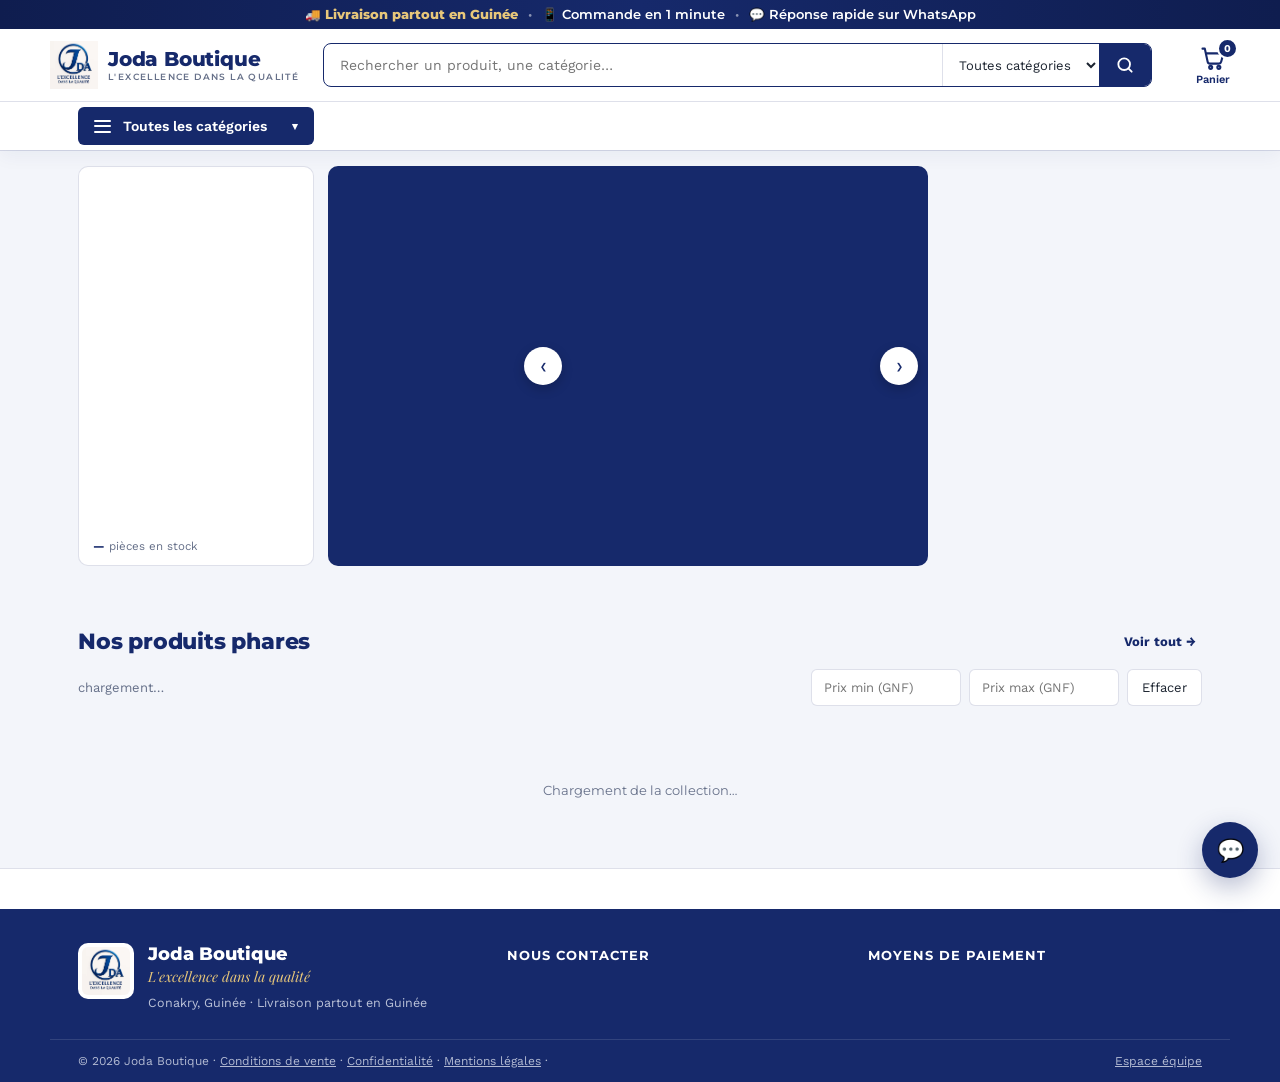
==== index.html @ 02869223 "Add Facebook/TikTok pixels, Google Analytics/Ads, YouTube and Facebook feed behind a consent banner " ====
<!DOCTYPE html>
<html lang="fr">
<head>
<meta charset="UTF-8">
<meta name="viewport" content="width=device-width, initial-scale=1.0">
<title>Joda Boutique — Bijoux &amp; accessoires à Conakry</title>
<meta name="description" content="Joda Boutique : Bijoux, sacs et accessoires tendance à Conakry, livrés partout en Guinée. Commande en ligne en 1 minute. Colliers, bracelets, boucles d'oreilles, bagues et sacs à commander en ligne.">
<link rel="canonical" href="https://jodaboutique.netlify.app/">

<meta name="google-site-verification" content="EB8HZ5kjyEHUkS-DfUyQeYCZaxkaBXfnv5hFCyeWspw" />

<meta property="og:type" content="website">
<meta property="og:site_name" content="Joda Boutique">
<meta property="og:title" content="Joda Boutique — Bijoux &amp; accessoires à Conakry">
<meta property="og:description" content="Bijoux, sacs et accessoires tendance à Conakry, livrés partout en Guinée. Commande en ligne en 1 minute.">
<meta property="og:url" content="https://jodaboutique.netlify.app/">
<meta property="og:image" content="https://jodaboutique.netlify.app/apercu.jpg">
<meta property="og:image:alt" content="Bijoux et sacs Joda Boutique">
<meta name="twitter:card" content="summary_large_image">
<meta name="twitter:title" content="Joda Boutique — Bijoux &amp; accessoires à Conakry">
<meta name="twitter:description" content="Bijoux, sacs et accessoires tendance à Conakry, livrés partout en Guinée. Commande en ligne en 1 minute.">
<meta name="twitter:image" content="https://jodaboutique.netlify.app/apercu.jpg">

<link rel="icon" type="image/webp" href="logo.webp">
<link rel="apple-touch-icon" href="logo.webp">

<link rel="preconnect" href="https://fonts.googleapis.com">
<link href="https://fonts.googleapis.com/css2?family=Montserrat:wght@500;600;700;800&family=Playfair+Display:ital,wght@0,500;0,600;0,700;1,500&family=Work+Sans:wght@400;500;600&display=swap" rel="stylesheet">
<link rel="stylesheet" href="style.css">
<script type="application/ld+json">
{
  "@context": "https://schema.org",
  "@type": "Store",
  "name": "Joda Boutique",
  "description": "Bijoux et accessoires de qualité à Conakry, Guinée.",
  "url": "https://jodaboutique.netlify.app/",
  "image": "https://jodaboutique.netlify.app/logo.webp",
  "address": {
    "@type": "PostalAddress",
    "addressLocality": "Conakry",
    "addressCountry": "GN"
  }
}
</script>
</head>
<body>

<header class="top">
  <div class="topbar store-only">
    <span><strong>🚚 Livraison partout en Guinée</strong></span><span class="tb-sep">•</span><span>📱 Commande en 1 minute</span><span class="tb-sep tb-hide-m">•</span><span class="tb-hide-m">💬 Réponse rapide sur WhatsApp</span>
  </div>
  <div class="wrap navrow">
    <div class="brand" data-view="store" role="button" tabindex="0">
      <img class="brand-logo" alt="Joda Boutique">
      <div class="brand-text">Joda Boutique<small>L'EXCELLENCE DANS LA QUALITÉ</small></div>
    </div>
    <form class="search-bar store-only" id="searchForm" role="search">
      <input id="searchName" type="search" placeholder="Rechercher un produit, une catégorie…" autocomplete="off">
      <select id="searchCat" aria-label="Catégorie">
        <option value="">Toutes catégories</option>
      </select>
      <button type="submit" class="search-go" aria-label="Rechercher">
        <svg viewBox="0 0 24 24" fill="none" stroke="currentColor" stroke-width="2.2"><circle cx="11" cy="11" r="7"/><path d="M20 20l-4-4" stroke-linecap="round"/></svg>
      </button>
    </form>
    <nav class="links">
      <div class="head-contacts store-only" id="headContacts"></div>
      <button class="head-item back-store" data-view="store" type="button">
        <svg class="hi-icon" viewBox="0 0 24 24" fill="none" stroke="currentColor" stroke-width="1.8"><path d="M3 10l2-6h14l2 6M4 10v10h16V10M3 10h18M9 20v-6h6v6" stroke-linejoin="round"/></svg>
        <span class="hi-text">Retour<small>à la boutique</small></span>
      </button>
      <button class="head-item navbtn team-link" data-view="admin" type="button">
        <svg class="hi-icon" viewBox="0 0 24 24" fill="none" stroke="currentColor" stroke-width="1.8"><circle cx="12" cy="8" r="4"/><path d="M4 21c0-4 3.6-7 8-7s8 3 8 7" stroke-linecap="round"/></svg>
        <span class="hi-text">Espace équipe<small>Connexion</small></span>
      </button>
      <button class="cart-btn" id="openCart" type="button" aria-label="Panier">
        <svg viewBox="0 0 24 24" fill="none" stroke="currentColor" stroke-width="1.8"><path d="M3 4h2l2.4 11.2a2 2 0 002 1.6h7.7a2 2 0 001.9-1.5L21 8H6.2" stroke-linecap="round" stroke-linejoin="round"/><circle cx="10" cy="20" r="1.3"/><circle cx="17" cy="20" r="1.3"/></svg>
        <span class="cart-label">Panier</span>
        <span class="cart-count" id="cartCount">0</span>
      </button>
    </nav>
  </div>
  <div class="catnav store-only">
    <div class="wrap catnav-row">
      <button class="allcats-btn" id="allCatsBtn" type="button" aria-expanded="false">
        <span class="burger"><i></i><i></i><i></i></span> Toutes les catégories <span class="chev">▾</span>
      </button>
      <div class="catnav-links" id="catNavLinks"></div>
      <div class="catnav-right">
        <div class="contact-bar" id="contactBar" style="display:none;"></div>
        <button type="button" class="subscribe-mini" id="subscribeMini" style="display:none;">🔔 S'abonner</button>
      </div>
    </div>
  </div>
</header>

<main id="storeView">
  <section class="home-top">
    <div class="wrap home-grid">
      <aside class="cat-sidebar" id="catSidebar">
        <div class="cat-side-list" id="catSideList"></div>
        <div class="cat-side-foot"><span id="heroStockCount">—</span> pièces en stock</div>
      </aside>

      <div class="hero-slider" id="carouselSection">
        <div class="carousel-track" id="carouselTrack"></div>
        <button class="car-arrow prev" id="carPrev" type="button" aria-label="Précédent">‹</button>
        <button class="car-arrow next" id="carNext" type="button" aria-label="Suivant">›</button>
        <div class="carousel-dots" id="carouselDots"></div>
      </div>

      <div class="side-promos" id="sidePromos"></div>
    </div>
  </section>

  <section class="cat-circles-section">
    <div class="wrap">
      <div class="cat-circles" id="catCircles"></div>
    </div>
  </section>

  <section class="cat-banners-section" id="catBannersSection" style="display:none;">
    <div class="wrap">
      <div class="cat-banners" id="catBanners"></div>
    </div>
  </section>

  <section class="products-section" id="productsSection">
    <div class="wrap">
      <div class="section-head">
        <h2 class="section-title">Nos produits phares</h2>
        <div class="cat-tabs" id="catTabs"></div>
        <button type="button" class="see-all" id="seeAll">Voir tout →</button>
      </div>
      <div class="products-toolbar">
        <div class="section-note" id="productCountNote">chargement…</div>
        <div class="price-filters">
          <input class="text-input" id="searchMin" type="number" min="0" placeholder="Prix min (GNF)">
          <input class="text-input" id="searchMax" type="number" min="0" placeholder="Prix max (GNF)">
          <button class="btn-ghost" id="clearSearch" type="button">Effacer</button>
        </div>
      </div>
      <div id="productGrid">
        <div class="loading">Chargement de la collection…</div>
      </div>
    </div>
  </section>

  <section class="social-section" id="socialSection" style="display:none;">
    <div class="wrap">
      <div class="section-head"><h2 class="section-title">Suivez-nous</h2></div>
      <div class="social-row">
        <div class="embed-box embed-video" id="ytEmbed"></div>
        <div class="embed-box embed-fb" id="fbEmbed"></div>
      </div>
    </div>
  </section>

  <section class="reviews-section" id="reviewsSection" style="display:none;">
    <div class="wrap">
      <div class="section-head"><h2 class="section-title">Elles nous font confiance</h2></div>
      <div class="reviews-row" id="reviewsRow"></div>
    </div>
  </section>

  <section class="trust-bar">
    <div class="wrap trust-row" id="trustRow"></div>
  </section>
</main>

<!-- ADMIN VIEW -->
<main id="adminView" class="admin-shell" style="display:none;">
  <div class="wrap">

    <!-- LOGIN GATE -->
    <div id="loginGate" class="login-shell">
      <img class="brand-logo" alt="Joda Boutique">
      <h2>Espace équipe</h2>
      <p class="sub">Connectez-vous avec votre email professionnel.</p>
      <div class="login-panel">
        <div style="display:flex; gap:8px; margin-bottom:16px;">
          <button class="btn-mini" id="modeLoginBtn" style="flex:1;">Se connecter</button>
          <button class="btn-mini" id="modeSignupBtn" style="flex:1;">Première connexion</button>
        </div>
        <label>Email</label>
        <input class="text-input" id="authEmail" type="email" placeholder="vous@exemple.com">
        <label>Mot de passe</label>
        <div class="pw-field">
          <input class="text-input" id="authPassword" type="password" placeholder="••••••••">
          <button type="button" class="pw-toggle" id="authPasswordToggle">Afficher</button>
        </div>
        <button type="button" class="forgot-link" id="forgotPasswordBtn">Mot de passe oublié ?</button>
        <div class="section-note" id="signupNote" style="display:none;margin-bottom:10px;">Utilisez l'email sur lequel vous avez été invitée par l'administratrice, et choisissez un mot de passe (8 caractères minimum).</div>
        <button class="btn-primary" style="width:100%;" id="authSubmitBtn">Se connecter</button>
        <div class="status-msg" id="loginMsg"></div>
      </div>
    </div>

    <!-- RESET PASSWORD (lien reçu par email) -->
    <div id="resetGate" class="login-shell" style="display:none;">
      <img class="brand-logo" alt="Joda Boutique">
      <h2>Nouveau mot de passe</h2>
      <p class="sub">Choisissez un nouveau mot de passe pour votre compte.</p>
      <div class="login-panel">
        <label>Nouveau mot de passe</label>
        <div class="pw-field">
          <input class="text-input" id="resetPassword" type="password" placeholder="8 caractères minimum">
          <button type="button" class="pw-toggle" id="resetPasswordToggle">Afficher</button>
        </div>
        <button class="btn-primary" style="width:100%;" id="resetPasswordBtn">Enregistrer le mot de passe</button>
        <div class="status-msg" id="resetPasswordMsg"></div>
      </div>
    </div>

    <!-- LOGGED IN AREA -->
    <div id="adminLoggedArea" style="display:none;">
      <div class="admin-head">
        <div>
          <div class="eyebrow">Espace équipe</div>
          <h2 class="section-title" style="margin:8px 0 0;">Gérer Joda Boutique</h2>
        </div>
        <div class="whoami">
          <span id="whoName"></span>
          <span class="role-badge" id="whoRole"></span>
          <button class="btn-mini" id="teamAlertsBtn" title="Recevoir une alerte sur cet appareil pour chaque nouvelle commande / annulation">🔔 Alertes commandes</button>
          <button class="btn-mini" id="logoutBtn">Se déconnecter</button>
        </div>
      </div>

      <div class="admin-tabs" id="adminTabs"></div>

      <div id="tab-overview" class="tab-content" style="display:none;">
        <div class="stat-grid" id="statGrid"></div>
        <div class="panel">
          <div style="display:flex;align-items:center;justify-content:space-between;">
            <h4 style="margin:0;">Journal d'activité</h4>
            <button class="btn-mini danger" id="clearActivityBtn">Vider le journal</button>
          </div>
          <table class="admin-table">
            <thead><tr><th>Date</th><th>Qui</th><th>Action</th></tr></thead>
            <tbody id="activityBody"></tbody>
          </table>
          <div class="activity-scroll" id="activityMoreWrap" style="display:none;">
            <table class="admin-table"><tbody id="activityMoreBody"></tbody></table>
          </div>
          <button class="btn-mini" id="activityToggle" style="display:none; margin-top:12px;"></button>
          <div class="status-msg" id="clearActivityMsg"></div>
        </div>
      </div>

      <div id="tab-produits" class="tab-content" style="display:none;">
        <div class="panel" style="margin-bottom:24px;">
          <h4 id="addProductTitle">Ajouter une pièce</h4>
          <div class="form-row" id="newProductRow">
            <input class="text-input" style="margin:0;" id="npName" placeholder="Nom (ex: Collier Aurore)">
            <input class="text-input" style="margin:0;" id="npCat" list="catOptions" placeholder="Catégorie (ex: Collier)">
            <datalist id="catOptions"></datalist>
            <input class="text-input" style="margin:0;" id="npPrice" placeholder="Prix (GNF)" type="number">
            <input class="text-input" style="margin:0;" id="npStock" placeholder="Stock" type="number">
            <button class="btn-mini" id="addProductBtn" style="height:38px;">Ajouter</button>
          </div>
          <label style="font-size:12px;color:var(--muted);display:block;margin-bottom:6px;">Photo de la pièce (facultatif)</label>
          <input class="text-input" style="margin:0;" id="npPhoto" type="file" accept="image/*">
          <div class="status-msg" id="addProductMsg"></div>
        </div>
        <div class="panel">
          <h4 id="catalogTitle">Catalogue</h4>
          <div class="table-scroll"><table class="admin-table">
            <thead><tr><th>Photo</th><th>Nom</th><th>Catégorie</th><th>Prix</th><th>Stock</th><th>Statut</th><th id="addedByHeadCell">Ajouté par</th><th></th></tr></thead>
            <tbody id="adminProductBody"></tbody>
          </table></div>
        </div>
      </div>

      <div id="tab-commandes" class="tab-content" style="display:none;">
        <div class="panel">
          <h4 id="ordersTitle">Commandes</h4>
          <div class="table-scroll"><table class="admin-table">
            <thead><tr><th>Date</th><th>Cliente</th><th>Articles</th><th>Total</th><th>Statut</th><th>Prise en charge</th><th></th></tr></thead>
            <tbody id="ordersBody"></tbody>
          </table></div>
          <div class="status-msg" id="ordersEmpty" style="display:none;">Aucune commande pour l'instant.</div>
        </div>
      </div>

      <div id="tab-equipe" class="tab-content" style="display:none;">
        <div class="panel" style="margin-bottom:24px;">
          <h4>Inviter une nouvelle assistante</h4>
          <p class="section-note" style="margin-bottom:16px;">Indiquez son email : elle pourra créer son propre compte (avec un mot de passe de son choix) depuis l'écran de connexion, onglet "Première connexion", en utilisant cet email exact.</p>
          <div class="form-row" style="grid-template-columns:1.4fr 1fr auto;">
            <input class="text-input" style="margin:0;" id="inviteEmail" type="email" placeholder="email@exemple.com">
            <input class="text-input" style="margin:0;" id="inviteName" placeholder="Nom affiché">
            <button class="btn-mini" id="sendInviteBtn" style="height:38px;">Inviter</button>
          </div>
          <div class="status-msg" id="inviteMsg"></div>
        </div>
        <div class="panel" style="margin-bottom:24px;">
          <h4>Invitations en attente</h4>
          <div id="invitesList"></div>
        </div>
        <div class="panel">
          <h4>L'équipe de Joda Boutique</h4>
          <p class="section-note" style="margin-bottom:16px;">Chaque membre a son propre compte sécurisé (email + mot de passe). Elle seule (et vous, en tant qu'administratrice) peut modifier ses pièces et voir ses commandes en cours.</p>
          <div id="teamList"></div>
          <div class="status-msg" id="teamMsg"></div>
        </div>
      </div>

      <div id="tab-stats" class="tab-content" style="display:none;">
        <div class="stat-grid" id="statsTopGrid"></div>
        <div class="panel">
          <div style="display:flex;align-items:center;justify-content:space-between;flex-wrap:wrap;gap:10px;">
            <h4 style="margin:0;">Semaine (lundi → dimanche)</h4>
            <div style="display:flex;gap:8px;align-items:center;">
              <button class="btn-mini" id="weekPrevBtn">‹ Précédente</button>
              <span class="section-note" id="weekRangeLabel" style="min-width:160px;text-align:center;"></span>
              <button class="btn-mini" id="weekNextBtn">Suivante ›</button>
            </div>
          </div>
          <div class="stat-grid" id="weekStatGrid" style="margin-top:16px;"></div>
          <p class="section-note" style="margin:16px 0 8px;">Articles vendus cette semaine-là :</p>
          <div id="weekTopProducts"></div>
        </div>
        <div class="panel">
          <h4>Ventes par semaine (8 dernières semaines)</h4>
          <p class="section-note" style="margin-bottom:12px;">Pour repérer d'un coup d'œil la semaine avec le plus de ventes.</p>
          <div id="weekSalesChart"></div>
        </div>
        <div class="panel">
          <h4>Historique par semaine (8 dernières semaines)</h4>
          <div class="table-scroll"><table class="admin-table">
            <thead><tr><th>Semaine</th><th>Commandes traitées</th><th>Articles vendus</th><th>Ventes</th><th>Dépenses</th><th>Commissions</th><th>Net après commissions</th></tr></thead>
            <tbody id="weekHistoryBody"></tbody>
          </table></div>
        </div>
        <div class="panel">
          <h4>Ventes des 7 derniers jours</h4>
          <div id="weeklySales"></div>
        </div>
        <div class="panel">
          <h4>Meilleures ventes (depuis le début)</h4>
          <div id="topSellers"></div>
        </div>
        <div class="panel">
          <h4>Ventes par lieu de livraison</h4>
          <p class="section-note" style="margin-bottom:12px;">Chiffre d'affaires selon l'adresse/quartier indiqué par les clientes à la commande.</p>
          <div id="salesByLocation"></div>
        </div>
        <div class="panel">
          <h4>Ce que le public aime ❤</h4>
          <p class="section-note" style="margin-bottom:12px;">Nombre de "j'aime" cliqués par les visiteurs sur chaque pièce.</p>
          <div id="likesRanking"></div>
        </div>
        <div class="panel">
          <h4>Stock restant</h4>
          <div class="table-scroll"><table class="admin-table">
            <thead><tr><th>Pièce</th><th>Stock</th><th>État</th></tr></thead>
            <tbody id="stockBody"></tbody>
          </table></div>
        </div>
        <div class="panel">
          <h4>Fréquentation de la page</h4>
          <p class="section-note" style="margin-bottom:12px;">Visites = ouvertures de la page. Clics = actions des visiteurs (j'aime, ajouts au panier).</p>
          <div id="trafficBars"></div>
        </div>
        <div class="panel">
          <h4>Rapport hebdomadaire</h4>
          <p class="section-note" style="margin-bottom:12px;">Génère une analyse des 7 derniers jours : ventes, tendances et recommandations rapides.</p>
          <button class="btn-primary" id="genWeeklyReportBtn">Générer le rapport de la semaine</button>
          <div class="report-box" id="weeklyReportBox" style="display:none;"></div>
        </div>
      </div>

      <div id="tab-finances" class="tab-content" style="display:none;">
        <div class="panel cumul-panel">
          <h4>Cumul depuis la création du site</h4>
          <p class="section-note" id="cumulSince" style="margin-bottom:12px;"></p>
          <div class="stat-grid" id="cumulGrid"></div>
          <h4 style="margin-top:8px;">Évolution mois par mois</h4>
          <div class="table-scroll"><table class="admin-table">
            <thead><tr><th>Mois</th><th>Ventes</th><th>Dépenses</th><th>Commissions</th><th>Net du mois</th><th>Net cumulé</th></tr></thead>
            <tbody id="cumulMonthsBody"></tbody>
          </table></div>
          <h4 style="margin-top:22px;">Cumul par assistante</h4>
          <div class="table-scroll"><table class="admin-table">
            <thead><tr><th>Assistante</th><th>Commandes traitées</th><th>Ventes traitées</th><th>Commissions cumulées</th><th>Net pour la boutique</th></tr></thead>
            <tbody id="cumulAssistantsBody"></tbody>
          </table></div>
        </div>
        <div class="panel">
          <h4>Ajouter une dépense ou un achat</h4>
          <div class="fin-form">
            <input class="text-input" style="margin:0;" id="expLabel" placeholder="Description (ex: Achat de perles, Transport)">
            <input class="text-input" style="margin:0;" id="expAmount" placeholder="Montant (GNF)" type="number">
            <select class="text-input" style="margin:0;" id="expType">
              <option value="achat">Achat de marchandise</option>
              <option value="dépense">Autre dépense</option>
            </select>
            <button class="btn-mini" id="addExpenseBtn" style="height:38px;">Ajouter</button>
          </div>
          <div class="status-msg" id="expMsg"></div>
        </div>
        <div class="panel">
          <h4>Ajouter une vente hors site</h4>
          <p class="section-note" style="margin-bottom:12px;">Enregistrez ici les ventes faites en dehors du site (en main propre, réseaux sociaux…) pour qu'elles soient comptées dans le chiffre d'affaires et les statistiques.</p>
          <div class="fin-form">
            <input class="text-input" style="margin:0;" id="offSaleLabel" placeholder="Description (ex: Collier vendu à Mariam)">
            <input class="text-input" style="margin:0;" id="offSaleAmount" placeholder="Montant vendu (GNF)" type="number">
            <button class="btn-mini" id="addOffSaleBtn" style="height:38px;">Ajouter</button>
          </div>
          <div class="status-msg" id="offSaleMsg"></div>
          <div class="table-scroll" style="margin-top:16px;"><table class="admin-table">
            <thead><tr><th>Date</th><th>Description</th><th>Montant</th><th></th></tr></thead>
            <tbody id="offSalesBody"></tbody>
          </table></div>
          <div class="status-msg" id="offSalesEmpty" style="display:none;">Aucune vente hors site ce mois-ci.</div>
        </div>
        <div class="panel">
          <h4>Bilan du mois en cours</h4>
          <div class="stat-grid" id="finGrid"></div>
          <div class="table-scroll"><table class="admin-table">
            <thead><tr><th>Date</th><th>Description</th><th>Type</th><th>Montant</th><th></th></tr></thead>
            <tbody id="expensesBody"></tbody>
          </table></div>
          <div class="status-msg" id="expEmpty" style="display:none;">Aucune dépense enregistrée ce mois-ci.</div>
        </div>
        <div class="panel">
          <h4>Commissions des assistantes (mois en cours)</h4>
          <p class="section-note" style="margin-bottom:12px;">10% des ventes traitées par chaque assistante.</p>
          <div class="table-scroll"><table class="admin-table">
            <thead><tr><th>Assistante</th><th>Commandes traitées</th><th>Ventes traitées</th><th>Commission à verser</th><th>Net après commission</th></tr></thead>
            <tbody id="commissionsBody"></tbody>
          </table></div>
        </div>
        <div class="panel">
          <h4>Rapport mensuel — analyse globale</h4>
          <p class="section-note" style="margin-bottom:12px;">Génère une analyse complète du mois : chiffre d'affaires, dépenses, bénéfice, ce qui a marché ou non, et des projections.</p>
          <button class="btn-primary" id="genReportBtn">Générer le rapport du mois</button>
          <div class="report-box" id="reportBox" style="display:none;"></div>
        </div>
      </div>

      <div id="tab-mystats" class="tab-content" style="display:none;">
        <div class="stat-grid" id="myStatsGrid"></div>
        <div class="panel">
          <div style="display:flex;align-items:center;justify-content:space-between;flex-wrap:wrap;gap:10px;">
            <h4 style="margin:0;">Ma semaine (lundi → dimanche)</h4>
            <div style="display:flex;gap:8px;align-items:center;">
              <button class="btn-mini" id="myWeekPrevBtn">‹ Précédente</button>
              <span class="section-note" id="myWeekRangeLabel" style="min-width:160px;text-align:center;"></span>
              <button class="btn-mini" id="myWeekNextBtn">Suivante ›</button>
            </div>
          </div>
          <div class="stat-grid" id="myWeekStatGrid" style="margin-top:16px;"></div>
          <p class="section-note" style="margin:16px 0 8px;">Articles vendus cette semaine-là :</p>
          <div id="myWeekTopProducts"></div>
        </div>
        <div class="panel">
          <h4>Mes ventes par semaine (8 dernières semaines)</h4>
          <p class="section-note" style="margin-bottom:12px;">Pour repérer d'un coup d'œil ta semaine la plus vendeuse.</p>
          <div id="myWeekSalesChart"></div>
        </div>
        <div class="panel">
          <h4>Mon historique par semaine (8 dernières semaines)</h4>
          <div class="table-scroll"><table class="admin-table">
            <thead><tr><th>Semaine</th><th>Commandes traitées</th><th>Ventes traitées</th><th>Ma commission</th><th>Net boutique après ma commission</th></tr></thead>
            <tbody id="myWeekHistoryBody"></tbody>
          </table></div>
        </div>
        <div class="panel">
          <h4>Mes ventes des 7 derniers jours</h4>
          <p class="section-note" style="margin-bottom:12px;">Les commandes que vous avez prises en charge. La commission de 10% est calculée sur les commandes marquées "traitée".</p>
          <div id="myWeeklySales"></div>
        </div>
        <div class="panel">
          <h4>Mes commandes du mois</h4>
          <div class="table-scroll"><table class="admin-table">
            <thead><tr><th>Date</th><th>Cliente</th><th>Total</th><th>Statut</th><th>Ma commission</th></tr></thead>
            <tbody id="myOrdersBody"></tbody>
          </table></div>
          <div class="status-msg" id="myOrdersEmpty" style="display:none;">Aucune commande prise en charge ce mois-ci.</div>
        </div>
        <div class="panel">
          <h4>Mon rapport mensuel</h4>
          <p class="section-note" style="margin-bottom:12px;">Résumé de votre activité du mois : ventes, commission, et conseils.</p>
          <button class="btn-primary" id="genMyReportBtn">Générer mon rapport du mois</button>
          <div class="report-box" id="myReportBox" style="display:none;"></div>
        </div>
      </div>

      <div id="tab-reglages" class="tab-content" style="display:none;">
        <div class="panel" style="max-width:520px;">
          <h4>Coordonnées de la boutique</h4>
          <label style="font-size:12px;color:var(--muted);display:block;margin-bottom:6px;">Numéro WhatsApp</label>
          <p class="section-note" style="margin-bottom:12px;">Format international sans le "+" ni espaces. Exemple pour la Guinée : 224620000000. Ce numéro reçoit les confirmations de commande et s'affiche sur la boutique.</p>
          <input class="text-input" id="setWhatsapp" placeholder="224614307557">
          <label style="font-size:12px;color:var(--muted);display:block;margin-bottom:6px;">Numéro d'appel direct (facultatif)</label>
          <p class="section-note" style="margin-bottom:12px;">Même format que ci-dessus. S'affiche à côté du bouton WhatsApp sous forme d'icône d'appel.</p>
          <input class="text-input" id="setPhone" placeholder="224620000000">
          <label style="font-size:12px;color:var(--muted);display:block;margin-bottom:6px;">Lien de la page Facebook (facultatif)</label>
          <p class="section-note" style="margin-bottom:12px;">Adresse complète, ex: https://facebook.com/jodaboutique — le menu "Nous contacter" ouvrira directement Messenger sur cette page (reçu dans votre Meta Business Suite).</p>
          <input class="text-input" id="setFacebook" placeholder="https://facebook.com/jodaboutique">
          <label style="font-size:12px;color:var(--muted);display:block;margin-bottom:6px;">Numéro Orange Money (facultatif)</label>
          <p class="section-note" style="margin-bottom:12px;">Affiché à la cliente juste après la validation de sa commande, pour qu'elle puisse effectuer le dépôt.</p>
          <input class="text-input" id="setOrangeMoney" placeholder="620000000">
          <label class="checkbox-row" style="margin-bottom:6px;"><input type="checkbox" id="setOnlinePayment"> Proposer le paiement en ligne Orange Money (débit validé sur le téléphone)</label>
          <p class="section-note" style="margin-bottom:12px;">À activer seulement quand les clés de votre compte marchand Orange sont configurées sur Netlify : sinon la cliente verra une erreur.</p>
          <button class="btn-mini" id="saveContactBtn">Enregistrer</button>
          <div class="status-msg" id="contactMsg"></div>
        </div>
        <div class="panel" style="max-width:520px;">
          <h4>Mesure & publicité</h4>
          <p class="section-note" style="margin-bottom:12px;">Laissez vide ce que vous n'utilisez pas. Dès qu'un champ est rempli, un bandeau cookies demande l'accord des visiteuses : rien n'est chargé sans leur accord.</p>
          <label class="set-label">Pixel Facebook (Meta) — identifiant</label>
          <input class="text-input" id="setFbPixel" placeholder="ex : 123456789012345" inputmode="numeric">
          <label class="set-label">Pixel TikTok — identifiant</label>
          <input class="text-input" id="setTiktokPixel" placeholder="ex : C4ABCDEF123456789">
          <label class="set-label">Google Analytics — identifiant de mesure</label>
          <input class="text-input" id="setGaId" placeholder="ex : G-ABC123XYZ">
          <label class="set-label">Google Ads — identifiant et libellé de conversion « achat »</label>
          <input class="text-input" id="setGadsId" placeholder="ex : AW-123456789">
          <input class="text-input" id="setGadsLabel" placeholder="ex : AbCdEfGhIjK (libellé de conversion)">
          <label class="set-label">Vidéo YouTube à afficher sur la boutique (lien)</label>
          <input class="text-input" id="setYoutube" placeholder="ex : https://www.youtube.com/watch?v=...">
          <label class="checkbox-row" style="margin-bottom:12px;"><input type="checkbox" id="setFbFeed"> Afficher le fil de notre page Facebook (lien renseigné dans Coordonnées)</label>
          <button class="btn-mini" id="saveTrackingBtn">Enregistrer</button>
          <div class="status-msg" id="trackingMsg"></div>
        </div>
        <div class="panel" style="max-width:520px;">
          <h4>Avis de clientes</h4>
          <p class="section-note" style="margin-bottom:12px;">Affichés sur la boutique dans « Elles nous font confiance ». Ajoutez uniquement de vrais avis, <strong>avec l'accord de la cliente</strong> (photo portant vos bijoux ou capture d'un message WhatsApp).</p>
          <input class="text-input" id="revName" placeholder="Prénom de la cliente (ex : Mariama, Kaloum)">
          <textarea class="text-input" id="revMessage" rows="3" placeholder="Son message"></textarea>
          <select class="text-input" id="revRating">
            <option value="5">★★★★★ (5)</option><option value="4">★★★★ (4)</option><option value="3">★★★ (3)</option>
          </select>
          <label style="font-size:12px;color:var(--muted);display:block;margin-bottom:6px;">Photo ou capture (facultatif)</label>
          <input class="text-input" id="revPhoto" type="file" accept="image/*">
          <button class="btn-mini" id="addReviewBtn">Ajouter l'avis</button>
          <div class="status-msg" id="reviewMsg"></div>
          <div id="reviewsAdminList" style="margin-top:12px;"></div>
        </div>
        <div class="panel" style="max-width:520px;">
          <h4>Photo de partage du site</h4>
          <p class="section-note" style="margin-bottom:12px;">Image qui s'affiche quand quelqu'un partage le lien de la boutique sur WhatsApp ou Facebook. Sans photo choisie, celle d'une de vos pièces est utilisée automatiquement.</p>
          <div class="share-preview" id="sharePreview"></div>
          <input class="text-input" id="sharePhoto" type="file" accept="image/*">
          <button class="btn-mini" id="saveShareBtn">Enregistrer la photo</button>
          <button class="btn-mini" id="resetShareBtn">Revenir à l'automatique</button>
          <div class="status-msg" id="shareMsg"></div>
        </div>
        <div class="panel" style="max-width:520px;">
          <h4>Catégories du catalogue</h4>
          <p class="section-note" style="margin-bottom:12px;">Créez les catégories qui regrouperont vos produits sur la boutique (ex: Colliers, Bracelets, Sacs). Sur la page d'accueil, la collection est présentée par catégorie : les clients cliquent sur une catégorie pour voir les pièces qu'elle contient.</p>
          <div class="form-row" style="grid-template-columns:1fr auto;">
            <input class="text-input" style="margin:0;" id="newCategoryInput" placeholder="Nom de la catégorie">
            <button class="btn-mini" id="addCategoryBtn" style="height:38px;">Ajouter</button>
          </div>
          <div id="categoriesList" style="margin-top:14px;"></div>
          <div class="status-msg" id="categoryMsg"></div>
        </div>
        <div class="panel" style="max-width:520px;">
          <h4>Notifications aux clientes</h4>
          <p class="section-note" style="margin-bottom:12px;">Envoyez une notification à toutes les clientes abonnées (promotions, nouveautés, informations). Elle s'affiche directement sur leur téléphone ou ordinateur.</p>
          <div class="section-note" id="subscriberCount" style="margin-bottom:12px;">—</div>
          <input class="text-input" id="notifTitle" placeholder="Titre (ex: Nouvelle collection !)">
          <textarea class="text-input" id="notifBody" rows="3" placeholder="Message (ex: -20% sur tous les colliers jusqu'à dimanche)"></textarea>
          <button class="btn-mini" id="sendNotifBtn">Envoyer à toutes les abonnées</button>
          <div class="status-msg" id="notifMsg"></div>
          <div id="announcementsList" style="margin-top:16px;"></div>
        </div>
        <div class="panel" style="max-width:520px;">
          <h4>Promotion</h4>
          <p class="section-note" style="margin-bottom:12px;">Applique une réduction sur tous les prix affichés et facturés sur la boutique. Le prix de base de chaque pièce, lui, ne change pas dans le catalogue.</p>
          <label class="checkbox-row">
            <input type="checkbox" id="setPromoActive"> Activer une promotion
          </label>
          <label style="font-size:12px;color:var(--muted);display:block;margin:12px 0 6px;">Pourcentage de réduction</label>
          <input class="text-input" id="setPromoPercent" type="number" min="1" max="90" placeholder="ex: 20">
          <label style="font-size:12px;color:var(--muted);display:block;margin:12px 0 6px;">Fin de la promotion (facultatif)</label>
          <p class="section-note" style="margin-bottom:12px;">Si une date est définie, un compteur s'affiche en permanence sur la boutique jusqu'à cette date, puis la promotion s'arrête automatiquement. Laissez vide pour une promotion sans date de fin.</p>
          <input class="text-input" id="setPromoEndsAt" type="datetime-local">
          <button class="btn-mini" id="savePromoBtn">Enregistrer</button>
          <div class="status-msg" id="promoMsg"></div>
        </div>
        <div class="panel" style="max-width:520px;">
          <h4>Livraison</h4>
          <p class="section-note" style="margin-bottom:12px;">Active une liste de zones de livraison avec leur prix, que la cliente pourra choisir au moment de commander. Ça dépend de chaque cliente : si elle ne choisit aucune zone, aucun frais n'est ajouté. Ces frais ne sont jamais comptés dans vos statistiques/finances — ils sont juste indicatifs pour la cliente.</p>
          <label class="checkbox-row">
            <input type="checkbox" id="setDeliveryEnabled"> Proposer des zones de livraison à la commande
          </label>
          <label style="font-size:12px;color:var(--muted);display:block;margin:12px 0 6px;">Zones et prix (une par ligne)</label>
          <p class="section-note" style="margin-bottom:12px;">Format : Nom de la zone : Prix en GNF. Le prix est facultatif — une ligne sans prix s'affiche juste à titre indicatif ("à convenir"). Exemple :<br>Kaloum : 20000<br>Ratoma : 30000<br>Dixinn</p>
          <textarea class="text-input" id="setDeliveryZones" rows="5" placeholder="Kaloum : 20000&#10;Ratoma : 30000&#10;Dixinn"></textarea>
          <button class="btn-mini" id="saveDeliveryBtn">Enregistrer</button>
          <div class="status-msg" id="deliveryMsg"></div>
        </div>
        <div class="panel" style="max-width:520px;">
          <h4>Stockage des photos</h4>
          <p class="section-note" style="margin-bottom:12px;">Convertit les anciennes photos de produits (stockées directement dans la base) vers un stockage de fichiers plus rapide. Les nouvelles photos ajoutées depuis l'admin utilisent déjà ce stockage automatiquement. Cette opération est sans risque et peut être relancée si besoin.</p>
          <button class="btn-mini" id="migrateImagesBtn">Convertir les anciennes photos</button>
          <div class="status-msg" id="migrateImagesMsg"></div>
        </div>
        <div class="panel" style="max-width:520px;">
          <h4>Réinitialiser l'historique des ventes</h4>
          <p class="section-note" style="margin-bottom:12px;">Efface toutes les commandes passées (par exemple en fin d'année ou pour repartir à zéro), mais conserve un résumé statistique cumulé : nombre total de ventes, chiffre d'affaires total, et total vendu par article. Les produits, l'équipe et les dépenses ne sont pas touchés.</p>
          <div id="archiveSummary" class="report-box" style="display:block;margin-bottom:14px;"></div>
          <button class="btn-mini danger" id="resetSalesBtn">Réinitialiser les ventes maintenant</button>
          <div class="status-msg" id="resetMsg"></div>
        </div>
        <div class="panel" style="max-width:520px;">
          <h4>Mon mot de passe</h4>
          <p class="section-note" style="margin-bottom:12px;">Changez votre mot de passe administratrice (8 caractères minimum).</p>
          <div class="pw-field">
            <input class="text-input" id="adminNewPassword" type="password" placeholder="Nouveau mot de passe">
            <button type="button" class="pw-toggle" id="adminNewPasswordToggle">Afficher</button>
          </div>
          <button class="btn-mini" id="adminChangePasswordBtn">Changer le mot de passe</button>
          <div class="status-msg" id="adminPasswordMsg"></div>
        </div>
      </div>

      <div id="tab-monprofil" class="tab-content" style="display:none;">
        <div class="panel" style="max-width:420px;">
          <h4>Mon profil</h4>
          <label style="font-size:12px;color:var(--muted);display:block;margin-bottom:6px;">Nom affiché</label>
          <input class="text-input" id="myName">
          <label style="font-size:12px;color:var(--muted);display:block;margin-bottom:6px;">Nouveau mot de passe (laisser vide pour ne pas changer)</label>
          <div class="pw-field">
            <input class="text-input" id="myPassword" type="password" placeholder="8 caractères minimum">
            <button type="button" class="pw-toggle" id="myPasswordToggle">Afficher</button>
          </div>
          <button class="btn-mini" id="saveMyProfileBtn">Enregistrer</button>
          <div class="status-msg" id="myProfileMsg"></div>
        </div>
      </div>

    </div>
  </div>
</main>

<footer class="site-footer">
  <div class="wrap footer-grid store-only">
    <div class="f-col f-brand">
      <img class="brand-logo" alt="Joda Boutique">
      <div>
        <div class="f-name">Joda Boutique</div>
        <div class="f-tag">L'excellence dans la qualité</div>
        <div class="f-sub">Conakry, Guinée · Livraison partout en Guinée</div>
      </div>
    </div>
    <div class="f-col">
      <h4>Nous contacter</h4>
      <div class="f-links" id="footContacts"></div>
    </div>
    <div class="f-col">
      <h4>Moyens de paiement</h4>
      <div class="f-pay" id="footPayments"></div>
    </div>
  </div>
  <div class="footer-copy"><span>© 2026 Joda Boutique · <a href="informations.html#cgv">Conditions de vente</a> · <a href="informations.html#confidentialite">Confidentialité</a> · <a href="informations.html#mentions">Mentions légales</a> · <button type="button" class="footer-link-btn" id="manageCookies" style="display:none;">Gérer les cookies</button></span><button type="button" class="footer-team" data-view="admin">Espace équipe</button></div>
</footer>

<!-- IMAGE LIGHTBOX -->
<div class="img-lightbox" id="imgLightbox" style="display:none;">
  <button class="lightbox-close" id="lightboxClose" aria-label="Fermer">×</button>
  <img id="lightboxImg" src="" alt="">
</div>

<!-- CART DRAWER -->
<div class="overlay" id="overlay"></div>
<div class="drawer" id="drawer">
  <div class="drawer-head">
    <h3>Votre panier</h3>
    <button class="drawer-close" id="closeCart">×</button>
  </div>
  <div class="drawer-items" id="drawerItems"></div>
  <div class="drawer-foot">
    <div id="checkoutForm" style="display:none;">
      <input class="text-input" id="custName" placeholder="Votre nom">
      <input class="text-input" id="custPhone" placeholder="Téléphone *" inputmode="numeric" required>
      <input class="text-input" id="custAddress" placeholder="Quartier / adresse de livraison *" required>
      <select class="text-input" id="custDeliveryZone" style="display:none;">
        <option value="">Zone de livraison</option>
      </select>
      <div class="pay-block">
        <div class="pay-title">Mode de paiement</div>
        <div class="pay-options">
          <button type="button" class="pay-opt" data-pay="orange_money" id="payOptOm" style="display:none;">
            <span class="om-logo">Orange<br>Money</span><span>Transfert Orange Money</span>
          </button>
          <button type="button" class="pay-opt" data-pay="en_ligne" id="payOptOnline" style="display:none;">
            <span class="om-logo">Orange<br>Money</span><span>Payer en ligne</span>
          </button>
          <button type="button" class="pay-opt active" data-pay="livraison">
            <span class="cash-logo"><svg viewBox="0 0 24 24" fill="none" stroke="currentColor" stroke-width="1.8"><rect x="2.5" y="6" width="19" height="12" rx="2"/><circle cx="12" cy="12" r="2.6"/><path d="M6 9.5v5M18 9.5v5" stroke-linecap="round"/></svg></span><span>À la livraison</span>
          </button>
        </div>
        <div id="omPanel" style="display:none;">
          <div class="pay-info">
            Envoyez le <strong>total à payer</strong> au numéro Orange Money de la boutique :
            <div class="om-merchant"><span id="omMerchantNumber"></span><button type="button" class="btn-mini" id="copyOmMerchant">Copier</button></div>
            Composez <strong>#144#</strong> (menu Orange Money), faites le transfert, puis notez la référence reçue par SMS.
          </div>
          <input class="text-input" id="omPayerPhone" placeholder="Votre numéro Orange Money *" inputmode="numeric">
          <input class="text-input" id="omPayRef" placeholder="Référence de la transaction (reçue par SMS)">
          <div class="pay-note">L'équipe vérifie votre paiement puis confirme votre commande.</div>
        </div>
        <div id="onlinePanel" class="pay-info" style="display:none;">
          Après « Commander », vous êtes redirigée vers la <strong>page sécurisée Orange Money</strong>.
          Validez le paiement sur votre téléphone : votre commande est confirmée automatiquement.
        </div>
        <div id="cashPanel" class="pay-info">Paiement en espèces à la réception, <strong>selon disponibilité</strong> : l'équipe vous le confirme après votre commande.</div>
      </div>
      <label class="checkbox-row" style="margin-bottom:10px;">
        <input type="checkbox" id="notifyOptIn" checked> Me prévenir du suivi de ma commande et des promotions
      </label>
    </div>
    <div class="total-row" id="deliveryFeeRow" style="display:none;"><span>Livraison</span><span id="deliveryFeeAmount"></span></div>
    <div class="total-row"><span>Total</span><span id="cartTotal" style="color:var(--navy);">0 GNF</span></div>
    <button class="btn-primary" style="width:100%;" id="checkoutBtn">Commander</button>
    <p class="checkout-legal">En commandant, vous acceptez nos <a href="informations.html#cgv" target="_blank">conditions de vente</a> et notre <a href="informations.html#confidentialite" target="_blank">politique de confidentialité</a>.</p>
    <div class="status-msg" id="checkoutMsg"></div>
  </div>
</div>

<!-- BANDEAU COOKIES (seulement si un outil de mesure / publicité / vidéo est configuré) -->
<div class="consent-banner" id="consentBanner" style="display:none;" role="dialog" aria-label="Cookies">
  <div class="consent-title">🍪 Vos cookies, votre choix</div>
  <p class="consent-text">Nous utilisons des cookies pour mesurer nos visites et nos publicités, et pour afficher nos vidéos et notre page Facebook. Rien n'est activé sans votre accord. <a href="informations.html#confidentialite" target="_blank">En savoir plus</a></p>
  <div class="consent-details">
    <label class="consent-row"><input type="checkbox" checked disabled> <span><strong>Nécessaires</strong> — panier et connexion (toujours actifs)</span></label>
    <label class="consent-row" id="consentStatsRow"><input type="checkbox" id="consentStats"> <span><strong>Statistiques</strong> — Google Analytics</span></label>
    <label class="consent-row" id="consentAdsRow"><input type="checkbox" id="consentAds"> <span><strong>Publicité</strong> — pixels Facebook / TikTok, Google Ads</span></label>
    <label class="consent-row" id="consentMediaRow"><input type="checkbox" id="consentMedia"> <span><strong>Vidéos et réseaux sociaux</strong> — YouTube, Facebook</span></label>
  </div>
  <div class="consent-actions">
    <button type="button" class="btn-ghost" id="consentRefuse">Refuser</button>
    <button type="button" class="btn-ghost consent-only-simple" id="consentCustomize">Personnaliser</button>
    <button type="button" class="btn-ghost consent-only-detailed" id="consentSave">Enregistrer mes choix</button>
    <button type="button" class="btn-primary" id="consentAccept">Tout accepter</button>
  </div>
</div>

<!-- RETOUR DU PAIEMENT EN LIGNE -->
<div class="pay-return" id="payReturn" style="display:none;">
  <div class="pay-return-card">
    <div class="pay-return-icon" id="payReturnIcon">⏳</div>
    <div class="pay-return-title" id="payReturnTitle">Vérification du paiement…</div>
    <div class="pay-return-text" id="payReturnText"></div>
    <button class="btn-primary" id="payReturnClose" type="button">Continuer mes achats</button>
  </div>
</div>

<!-- PROMOTION COUNTDOWN (pinned, visible partout) -->
<div class="promo-countdown pos-0" id="promoCountdown" role="button" tabindex="0" title="Voir les pièces en promotion" style="display:none;">
  <span class="pc-pct" id="promoPct"></span>
  <span class="pc-body">
    <span class="pc-title">🔥 Promotion</span>
    <span class="pc-text" id="promoCountdownText"></span>
  </span>
</div>

<!-- CHATBOT -->
<button class="chat-fab" id="chatFab" title="Besoin d'aide ?">💬</button>
<div class="chat-panel" id="chatPanel">
  <div class="chat-head">
    <span>Joda vous répond</span>
    <button id="chatClose">×</button>
  </div>
  <div class="chat-body" id="chatBody">
    <div class="chat-msg bot">Bonjour ! Je suis l'assistante de Joda Boutique. Je peux vous renseigner sur nos bijoux, les prix, les stocks ou comment commander. Que cherchez-vous ?</div>
  </div>
  <div class="chat-input-row">
    <input class="text-input" id="chatInput" placeholder="Écrivez votre question…">
    <button id="chatSend">Envoyer</button>
  </div>
</div>

<script src="https://cdn.jsdelivr.net/npm/@supabase/supabase-js@2"></script>
<script src="script.js"></script>
</body>
</html>
---- style.css ----
:root{
    --bg: #F3F5FA;
    --bg-panel: #FFFFFF;
    --bg-panel-2: #F7F8FC;
    --navy: #16296B;
    --navy-light: #3B5BA8;
    --wine: #7C3B44;
    --ink: #1C2430;
    --muted: #667089;
    --line: rgba(22,41,107,0.14);
    --radius: 6px;
    --store-bg: #F3F5FA;
    --red: #D7262E;
    --gold: #E8C77A;
  }
  *{box-sizing:border-box;}
  html,body{margin:0;padding:0;}
  body{
    background:var(--bg);
    color:var(--ink);
    font-family:'Work Sans', sans-serif;
    min-height:100vh;
    -webkit-font-smoothing:antialiased;
  }
  ::selection{ background:var(--navy); color:var(--bg); }
  a{color:inherit;}
  button{font-family:inherit; cursor:pointer;}
  .wrap{max-width:1180px; margin:0 auto; padding:0 28px;}

  /* ---------- BARRE D'ANNONCE ---------- */
  .topbar{
    display:flex; justify-content:center; align-items:center; gap:10px; flex-wrap:wrap;
    background:linear-gradient(90deg, #0F1D4F, var(--navy) 50%, #0F1D4F); color:#fff;
    font-family:'Montserrat', sans-serif; font-size:12.5px; font-weight:600; padding:7px 12px; text-align:center;
  }
  .topbar strong{ color:var(--gold); font-weight:800; }
  .tb-sep{ opacity:.5; }
  @media (max-width:640px){ .tb-hide-m{ display:none; } .topbar{ font-size:11.5px; gap:6px; padding:6px 8px; } }

  /* ---------- BANDEAU COOKIES ---------- */
  .consent-banner{
    position:fixed; left:16px; bottom:16px; z-index:120; max-width:440px; width:calc(100% - 32px);
    background:#fff; border:1px solid var(--line); border-top:4px solid var(--gold); border-radius:14px;
    box-shadow:0 18px 50px rgba(16,22,40,.25); padding:18px 18px 16px;
  }
  body.view-admin .consent-banner{ display:none !important; }
  .consent-title{ font-family:'Montserrat', sans-serif; font-weight:800; color:var(--navy); font-size:16px; margin-bottom:6px; }
  .consent-text{ font-size:13px; line-height:1.5; color:var(--ink); margin:0 0 12px; }
  .consent-text a{ color:var(--navy); }
  .consent-details{ display:none; flex-direction:column; gap:8px; margin-bottom:12px; }
  .consent-banner.detailed .consent-details{ display:flex; }
  .consent-row{ display:flex; gap:8px; align-items:flex-start; font-size:12.5px; line-height:1.4; cursor:pointer; }
  .consent-row input{ margin-top:2px; width:16px; height:16px; }
  .consent-actions{ display:flex; gap:8px; flex-wrap:wrap; justify-content:flex-end; }
  .consent-actions button{ padding:9px 14px; font-size:13px; }
  .consent-banner .consent-only-detailed{ display:none; }
  .consent-banner.detailed .consent-only-detailed{ display:inline-block; }
  .consent-banner.detailed .consent-only-simple{ display:none; }
  .consent-banner ~ .promo-countdown.pos-0{ bottom:24px; }
  .footer-link-btn{ background:none; border:none; padding:0; color:inherit; font:inherit; text-decoration:underline; cursor:pointer; }
  .set-label{ font-size:12px; color:var(--muted); display:block; margin-bottom:6px; }

  /* ---------- SUIVEZ-NOUS (YouTube / Facebook) ---------- */
  .social-section{ padding:10px 0 20px; }
  .social-row{ display:flex; gap:16px; flex-wrap:wrap; align-items:flex-start; }
  .embed-box{ background:#fff; border:1px solid var(--line); border-radius:12px; overflow:hidden; }
  .embed-video{ flex:2 1 420px; aspect-ratio:16/9; }
  .embed-fb{ flex:1 1 300px; max-width:360px; height:480px; }
  .embed-box iframe{ width:100%; height:100%; border:0; display:block; }
  .embed-blocked{ height:100%; min-height:200px; display:flex; flex-direction:column; align-items:center; justify-content:center; gap:12px; padding:20px; text-align:center; background:var(--bg); }
  .embed-blocked p{ font-size:13px; color:var(--muted); margin:0; max-width:300px; }
  @media (max-width:640px){ .embed-fb{ max-width:none; height:420px; } }

  /* ---------- AVIS DE CLIENTES ---------- */
  .reviews-section{ padding:10px 0 30px; }
  .reviews-row{ display:grid; grid-template-columns:repeat(auto-fill, minmax(240px,1fr)); gap:14px; }
  .review-card{ background:#fff; border:1px solid var(--line); border-radius:12px; overflow:hidden; display:flex; flex-direction:column; }
  .review-card img{ width:100%; aspect-ratio:4/3; object-fit:cover; display:block; cursor:zoom-in; background:var(--bg); }
  .review-body{ padding:14px 16px 16px; display:flex; flex-direction:column; gap:8px; }
  .review-stars{ color:#F2A900; font-size:15px; letter-spacing:2px; }
  .review-text{ font-size:13.5px; line-height:1.55; color:var(--ink); font-style:italic; }
  .review-name{ font-family:'Montserrat', sans-serif; font-weight:700; font-size:13px; color:var(--navy); }
  .review-admin-row{ display:flex; align-items:center; gap:10px; padding:8px 0; border-bottom:1px solid var(--line); font-size:12.5px; }
  .review-admin-row img{ width:40px; height:40px; object-fit:cover; border-radius:6px; }
  .review-admin-row .ra-text{ flex:1; min-width:0; overflow:hidden; text-overflow:ellipsis; white-space:nowrap; }
  .share-preview{ margin-bottom:10px; font-size:12.5px; color:var(--muted); }
  .share-preview img{ width:100%; max-height:220px; object-fit:cover; border-radius:10px; border:1px solid var(--line); display:block; }
  @media (max-width:640px){ .reviews-row{ display:flex; overflow-x:auto; scroll-snap-type:x mandatory; } .review-card{ flex:0 0 78%; scroll-snap-align:start; } }

  /* « Espace équipe » : seulement en bas de page pour les clientes, dans l'en-tête une fois connectée */
  body:not(.team-logged) .team-link{ display:none !important; }
  .footer-team{ background:none; border:none; color:inherit; font:inherit; text-decoration:underline; padding:0; cursor:pointer; opacity:.75; }
  .footer-team:hover{ opacity:1; }

  /* ---------- EN-TÊTE ---------- */
  body.view-admin .store-only{ display:none !important; }
  body:not(.view-admin) .back-store, body.view-admin .team-link, body.view-admin .cart-btn{ display:none; }
  header.top{
    position:sticky; top:0; z-index:40; background:#fff;
    box-shadow:0 1px 0 var(--line), 0 6px 18px rgba(22,41,107,0.05);
  }
  .navrow{ display:flex; align-items:center; gap:24px; padding:12px 0; }
  .brand{ display:flex; align-items:center; gap:10px; cursor:pointer; flex-shrink:0; }
  .brand img{ height:48px; width:auto; display:block; }
  .brand-text{ font-family:'Montserrat', sans-serif; font-weight:800; font-size:20px; letter-spacing:-.2px; color:var(--navy); line-height:1.05;}
  .brand-text small{ display:block; font-family:'Montserrat', sans-serif; font-size:8.5px; letter-spacing:1.4px; color:var(--muted); font-weight:600; margin-top:3px;}
  .search-bar{
    flex:1; display:flex; align-items:stretch; min-width:0; height:44px;
    border:1.5px solid var(--navy); border-radius:8px; overflow:hidden; background:#fff;
  }
  .search-bar input{ flex:1; min-width:0; border:none; outline:none; padding:0 16px; font-family:inherit; font-size:14px; color:var(--ink); background:none; }
  .search-bar select{
    border:none; border-left:1px solid var(--line); background:#fff; padding:0 12px; font-family:inherit;
    font-size:13px; color:var(--ink); max-width:170px; outline:none; cursor:pointer;
  }
  .search-go{ background:var(--navy); color:#fff; border:none; width:52px; display:flex; align-items:center; justify-content:center; }
  .search-go svg{ width:20px; height:20px; }
  nav.links{ display:flex; gap:20px; align-items:center; flex-shrink:0; margin-left:auto; }
  .head-contacts{ display:flex; gap:20px; align-items:center; }
  .head-item{
    display:flex; align-items:center; gap:9px; background:none; border:none; padding:0; text-decoration:none;
    color:var(--ink); text-align:left;
  }
  .head-item .hi-icon{ width:26px; height:26px; color:var(--navy); display:flex; flex-shrink:0; }
  .head-item .hi-icon svg, svg.hi-icon{ width:26px; height:26px; fill:currentColor; }
  svg.hi-icon{ fill:none; color:var(--navy); }
  .head-item.wa .hi-icon{ color:#25D366; }
  .head-item.fb .hi-icon{ color:#1877F2; }
  .hi-text{ font-size:12px; font-weight:600; line-height:1.25; white-space:nowrap; }
  .hi-text small{ display:block; font-size:12.5px; font-weight:500; color:var(--muted); }
  .head-item.navbtn.active .hi-text{ color:var(--navy); }
  .cart-btn{
    position:relative; background:none; color:var(--navy); border:none; padding:0;
    display:flex; flex-direction:column; align-items:center; gap:1px; font-size:11px; font-weight:600;
  }
  .cart-btn svg{ width:28px; height:28px; }
  .cart-count{
    position:absolute; top:-6px; right:-8px; background:var(--navy); color:#fff; border:2px solid #fff;
    font-size:10.5px; min-width:21px; height:21px; padding:0 4px; border-radius:11px;
    display:flex; align-items:center; justify-content:center; font-weight:700;
  }

  /* ---------- BARRE DES CATÉGORIES ---------- */
  .catnav{ border-top:1px solid var(--line); background:#fff; }
  .catnav-row{ display:flex; align-items:center; gap:18px; height:48px; }
  .allcats-btn{
    display:flex; align-items:center; gap:12px; background:var(--navy); color:#fff; border:none; border-radius:6px;
    height:38px; padding:0 16px; font-size:14px; font-weight:600; width:236px; flex-shrink:0;
  }
  .allcats-btn .chev{ margin-left:auto; font-size:11px; }
  .burger{ display:flex; flex-direction:column; gap:3.5px; }
  .burger i{ display:block; width:17px; height:2px; background:currentColor; border-radius:2px; }
  .catnav-links{ display:flex; gap:4px; overflow-x:auto; flex:1; scrollbar-width:none; height:100%; align-items:stretch; }
  .catnav-links::-webkit-scrollbar{ display:none; }
  .catnav-links button{
    background:none; border:none; border-bottom:2px solid transparent; padding:0 12px; font-size:13.5px; font-weight:600;
    color:var(--ink); white-space:nowrap; display:flex; align-items:center; gap:6px;
  }
  .catnav-links button:hover{ color:var(--navy); }
  .catnav-links button.active{ color:var(--navy); border-bottom-color:var(--navy); }
  .catnav-links .promo-link, .cat-tabs .promo-link{ color:var(--red); }
  .pct{ width:20px; height:20px; border-radius:50%; background:var(--red); color:#fff; font-size:11px; font-weight:800; display:inline-flex; align-items:center; justify-content:center; }
  .catnav-right{ display:flex; align-items:center; gap:14px; flex-shrink:0; }

  .btn-primary{
    background:var(--navy); color:#fff; border:none; padding:13px 26px; font-weight:600; font-size:14px;
    border-radius:var(--radius); letter-spacing:.3px;
  }
  .btn-ghost{
    background:none; border:1px solid var(--line); color:var(--ink); padding:12px 22px; font-size:14px; border-radius:var(--radius);
  }

  /* ---------- HAUT DE PAGE : colonne catégories + bandeau + promos ---------- */
  .home-top{ padding:16px 0 0; }
  .home-grid{ display:grid; grid-template-columns:236px minmax(0,1fr) 260px; gap:14px; align-items:stretch; }
  .cat-sidebar{
    background:#fff; border:1px solid var(--line); border-radius:10px; padding:6px 0; display:flex; flex-direction:column;
    max-height:400px; overflow-y:auto;
  }
  .cat-side-item{
    display:flex; align-items:center; gap:12px; width:100%; background:none; border:none; border-bottom:1px solid rgba(22,41,107,0.07);
    padding:9px 14px; text-align:left; font-size:13.5px; color:var(--ink); font-weight:500;
  }
  .cat-side-item:hover, .cat-side-item.active{ background:var(--store-bg); color:var(--navy); }
  .csi-icon{ width:22px; height:22px; color:var(--navy); display:flex; flex-shrink:0; }
  .csi-icon svg{ width:22px; height:22px; }
  .csi-name{ flex:1; min-width:0; overflow:hidden; text-overflow:ellipsis; white-space:nowrap; }
  .csi-count{ font-size:11px; color:var(--muted); }
  .cat-side-item.promo .csi-icon, .cat-side-item.promo .csi-count{ color:var(--red); }
  .cat-side-foot{ margin-top:auto; padding:10px 14px 6px; font-size:11.5px; color:var(--muted); }
  .cat-side-foot span{ color:var(--navy); font-weight:700; }

  /* ---------- SECTION TITLES ---------- */
  .section-head{ display:flex; align-items:center; gap:20px; margin:30px 0 14px; }
  h2.section-title{ font-family:'Montserrat', sans-serif; font-size:22px; font-weight:800; color:var(--navy); margin:0; letter-spacing:-.2px; }
  .section-note{ color:var(--muted); font-size:13px; }
  body.searching .home-top, body.searching .cat-circles-section, body.searching .cat-banners-section{ display:none !important; }

  /* ---------- SUBSCRIBE MINI BUTTON ---------- */
  .subscribe-mini{
    display:inline-flex; align-items:center; gap:6px; background:var(--navy); color:#fff; border:none;
    padding:7px 14px; font-size:12px; font-weight:600; border-radius:20px; letter-spacing:.2px;
  }
  .subscribe-mini:hover{ filter:brightness(1.08); }
  .subscribe-mini.is-subscribed{ background:none; color:var(--navy); border:1px solid var(--line); }

  /* ---------- CARTES PROMO DES CATÉGORIES (colonne de droite + bannières) ---------- */
  .side-promos{ display:flex; flex-direction:column; gap:10px; }
  .side-promo, .cat-banner{
    position:relative; flex:1; display:flex; align-items:center; justify-content:space-between; gap:8px; overflow:hidden;
    border:none; border-radius:10px; padding:14px 0 14px 16px; text-align:left; color:#fff; min-height:0;
  }
  .tone-navy{ background:linear-gradient(110deg, #0F1D4F 0%, var(--navy) 60%, #2A4596 100%); }
  .tone-wine{ background:linear-gradient(110deg, #4E1F26 0%, var(--wine) 60%, #A0505B 100%); }
  .tone-ink{ background:linear-gradient(110deg, #10141C 0%, #232C3D 60%, #3A4660 100%); }
  .sp-text{ display:flex; flex-direction:column; gap:3px; position:relative; z-index:1; min-width:0; }
  .sp-name{ font-family:'Montserrat', sans-serif; font-weight:800; font-size:16px; text-transform:uppercase; letter-spacing:.2px; line-height:1.1; }
  .sp-sub{ font-size:12px; opacity:.85; }
  .sp-cta{
    margin-top:8px; align-self:flex-start; background:#fff; color:var(--navy); font-size:11.5px; font-weight:700;
    padding:6px 12px; border-radius:20px; white-space:nowrap;
  }
  .sp-img{ width:44%; align-self:stretch; flex-shrink:0; margin:-14px 0; position:relative; }
  .sp-img img{ width:100%; height:100%; object-fit:cover; display:block; -webkit-mask-image:linear-gradient(90deg, transparent 0, #000 35%); mask-image:linear-gradient(90deg, transparent 0, #000 35%); }
  .sp-img .cat-icon{ width:100%; height:100%; display:flex; align-items:center; justify-content:center; color:rgba(255,255,255,.75); }
  .sp-img .cat-icon svg{ width:54px; height:54px; }
  .side-promo:hover .sp-cta, .cat-banner:hover .sp-cta{ background:var(--gold); }

  /* ---------- CERCLES DES CATÉGORIES ---------- */
  .cat-circles-section{ padding:16px 0 4px; }
  .cat-circles{ display:flex; gap:10px; overflow-x:auto; padding:4px 2px 8px; scrollbar-width:thin; justify-content:space-between; }
  .cat-circle{ flex:0 0 96px; background:none; border:none; display:flex; flex-direction:column; align-items:center; gap:8px; padding:0; }
  .cc-img{
    width:78px; height:78px; border-radius:50%; overflow:hidden; background:#fff; border:1px solid var(--line);
    display:flex; align-items:center; justify-content:center; transition:transform .2s, box-shadow .2s;
  }
  .cc-img img{ width:100%; height:100%; object-fit:cover; }
  .cc-img .cat-icon{ color:var(--navy); display:flex; }
  .cc-img .cat-icon svg{ width:38px; height:38px; }
  .cat-circle:hover .cc-img{ transform:translateY(-3px); box-shadow:0 8px 18px rgba(22,41,107,0.14); }
  .cc-name{ font-size:12.5px; font-weight:600; color:var(--ink); text-align:center; line-height:1.2; }
  .cc-pct{ width:44px; height:44px; border-radius:50%; background:var(--red); color:#fff; font-size:22px; font-weight:800; display:flex; align-items:center; justify-content:center; }
  .cat-circle.promo .cc-name{ color:var(--red); }

  /* ---------- BANNIÈRES LARGES ---------- */
  .cat-banners-section{ padding:10px 0 0; }
  .cat-banners{ display:grid; grid-template-columns:repeat(3, minmax(0,1fr)); gap:14px; }
  .cat-banner{ height:118px; padding-left:20px; }
  .cat-banner .sp-name{ font-size:18px; }
  .cat-banner .sp-sub{ font-size:13px; }

  /* ---------- PRODUITS ---------- */
  .cat-tabs{ display:flex; gap:6px; overflow-x:auto; flex:1; scrollbar-width:none; }
  .cat-tabs::-webkit-scrollbar{ display:none; }
  .cat-tabs button{
    background:none; border:none; border-radius:20px; padding:6px 13px; font-size:12.5px; font-weight:600;
    color:var(--ink); white-space:nowrap;
  }
  .cat-tabs button:hover{ color:var(--navy); }
  .cat-tabs button.active{ background:var(--navy); color:#fff; }
  .see-all{ background:none; border:none; color:var(--navy); font-weight:700; font-size:13px; white-space:nowrap; }
  .products-toolbar{ display:flex; align-items:center; justify-content:space-between; gap:14px; margin-bottom:16px; flex-wrap:wrap; }
  .price-filters{ display:flex; gap:8px; }
  .price-filters .text-input{ margin:0; width:150px; background:#fff; }
  .price-filters .btn-ghost{ padding:8px 14px; font-size:13px; background:#fff; }

  /* ---------- BANDEAU DE CONFIANCE ---------- */
  .trust-bar{ background:#fff; border-top:1px solid var(--line); margin-top:10px; }
  .trust-row{ display:grid; grid-template-columns:repeat(5, minmax(0,1fr)); gap:10px; padding:20px 28px; }
  .trust-item{ display:flex; align-items:center; gap:12px; padding:0 10px; border-left:1px solid var(--line); }
  .trust-item:first-child{ border-left:none; }
  .trust-item svg{ width:32px; height:32px; color:var(--navy); flex-shrink:0; }
  .ti-title{ font-size:13px; font-weight:700; color:var(--ink); }
  .ti-sub{ font-size:12px; color:var(--muted); margin-top:1px; }

  /* ---------- PRODUCT GRID ---------- */
  .grid{ display:grid; grid-template-columns:repeat(auto-fill, minmax(190px,1fr)); gap:14px; padding-bottom:40px;}
  .cat-chip{
    display:inline-flex; align-items:center; gap:8px; background:var(--bg-panel-2); border:1px solid var(--line);
    border-radius:20px; padding:6px 12px; margin:0 8px 8px 0; font-size:13px;
  }
  .cat-chip button{ background:none; border:none; color:var(--wine); font-size:15px; line-height:1; padding:0; }
  .tag-card{
    position:relative; background:#fff; border:1px solid var(--line); border-radius:10px;
    padding:12px 12px 14px; display:flex; flex-direction:column;
    transition:transform .2s ease, border-color .2s ease, box-shadow .2s ease;
  }
  .tag-card:hover{ border-color:rgba(22,41,107,0.35); transform:translateY(-3px); box-shadow:0 12px 26px rgba(22,41,107,0.10);}
  .tag-card.flash-highlight{ animation: tag-flash 1.6s ease; }
  @keyframes tag-flash{
    0%, 100% { box-shadow:none; border-color:var(--line); }
    15%, 55% { box-shadow:0 0 0 3px var(--wine); border-color:var(--wine); }
  }
  .tag-card .icon{ display:flex; justify-content:center; align-items:center; aspect-ratio:1/1; margin-bottom:10px; color:var(--navy-light); background:var(--store-bg); border-radius:8px; }
  .tag-card .icon svg{ width:52px; height:52px; }
  .tag-card .cat{ color:var(--muted); font-size:11px; text-transform:uppercase; letter-spacing:.6px; margin-bottom:2px; }
  .tag-card h3{ font-family:'Montserrat', sans-serif; font-weight:700; font-size:14px; margin:0 0 8px; color:var(--ink); line-height:1.3;}
  .color-swatches{ display:flex; flex-wrap:wrap; gap:5px; margin:0 0 8px; }
  .swatch{
    background:var(--bg-panel-2); border:1px solid var(--line); border-radius:20px; padding:3px 10px;
    font-size:11px; color:var(--ink); cursor:pointer;
  }
  .swatch.active{ background:var(--navy); border-color:var(--navy); color:#fff; }
  .swatch.oos{ opacity:0.45; text-decoration:line-through; }
  .tag-card .price-row{ display:flex; align-items:baseline; gap:5px; margin-bottom:2px; flex-wrap:wrap;}
  .tag-card .price-row.promo{ flex-direction:row; }
  .tag-card .price{ font-family:'Montserrat', sans-serif; font-weight:800; font-size:16px; color:var(--navy); }
  .tag-card .price-row.promo .price{ color:var(--red); }
  .tag-card .curr{ font-family:'Montserrat', sans-serif; font-weight:700; font-size:12px; color:var(--navy); }
  .price-old-row{ display:flex; align-items:center; gap:6px; width:100%; }
  .tag-card .price-old{ font-size:12px; color:var(--muted); text-decoration:line-through; }
  .promo-badge{
    display:inline-block; background:linear-gradient(120deg, #B3121B, var(--red) 50%, #FF6A1A); color:#fff; font-family:'Montserrat', sans-serif;
    font-size:10px; font-weight:600; letter-spacing:.3px; padding:2px 6px; border-radius:20px;
  }
  .tag-card .stock{ font-size:11.5px; color:#1B7A3D; margin-bottom:10px; }
  .tag-card .stock.low{ color:var(--red); }
  .tag-card .stock.out{ color:var(--muted); }
  .tag-card button.add{
    margin-top:auto; width:100%; background:var(--navy); border:none; color:#fff; padding:9px; font-size:13px;
    border-radius:6px; font-weight:600; transition:background .2s;
  }
  .tag-card button.add:hover{ background:#0F1D4F; }
  .tag-card button.add:disabled{ background:#C9CDD8; cursor:not-allowed; }
  .card-promo{
    position:absolute; top:20px; left:52px; z-index:2; color:#fff; font-family:'Montserrat', sans-serif; font-size:14px; font-weight:900;
    padding:5px 10px; border-radius:20px; border:1.5px solid var(--gold);
    background:linear-gradient(120deg, #B3121B, var(--red) 50%, #FF6A1A); box-shadow:0 4px 12px rgba(215,38,46,.35);
  }

  /* ---------- CART DRAWER ---------- */
  .overlay{ position:fixed; inset:0; background:rgba(22,24,32,.35); z-index:60; opacity:0; pointer-events:none; transition:opacity .25s; }
  .overlay.show{ opacity:1; pointer-events:auto; }
  .drawer{
    position:fixed; top:0; right:-420px; width:400px; max-width:92vw; height:100%; background:var(--bg-panel-2);
    z-index:70; border-left:1px solid var(--line); transition:right .3s ease; display:flex; flex-direction:column;
  }
  .drawer.open{ right:0; }
  .drawer.open ~ .chat-fab, .drawer.open ~ .chat-panel, .drawer.open ~ .promo-countdown{ display:none !important; }
  .drawer-head{ padding:22px 22px 16px; border-bottom:1px solid var(--line); display:flex; justify-content:space-between; align-items:center;}
  .drawer-head h3{ font-family:'Montserrat', sans-serif; font-size:20px; font-weight:800; margin:0; color:var(--ink);}
  .drawer-close{ background:none; border:none; color:var(--muted); font-size:22px; }
  .drawer-items{ flex:1; overflow-y:auto; padding:18px 22px; }
  .cart-item{ display:flex; justify-content:space-between; align-items:center; padding:12px 0; border-bottom:1px solid var(--line); gap:10px;}
  .cart-item .ci-name{ font-size:14px; }
  .cart-item .ci-price{ font-family:'Montserrat', sans-serif; font-size:12px; color:var(--muted); }
  .qty-ctrl{ display:flex; align-items:center; gap:8px; }
  .qty-ctrl button{ background:var(--bg-panel); border:1px solid var(--line); color:var(--ink); width:24px; height:24px; border-radius:50%; font-size:14px; line-height:1;}
  .drawer-foot{ padding:20px 22px; border-top:1px solid var(--line); max-height:78vh; overflow-y:auto; }
  /* ---------- MODE DE PAIEMENT (panier) ---------- */
  .pay-block{ margin:4px 0 12px; }
  .pay-title{ font-family:'Montserrat', sans-serif; font-weight:700; font-size:14px; color:var(--ink); margin-bottom:8px; }
  .pay-options{ display:grid; grid-template-columns:1fr 1fr; gap:8px; margin-bottom:10px; }
  .pay-opt{
    display:flex; align-items:center; gap:8px; background:#fff; border:1.5px solid var(--line); border-radius:10px;
    padding:10px; font-size:13px; font-weight:600; color:var(--ink); text-align:left;
  }
  .pay-opt.active{ border-color:#1B7A3D; background:#EAF6EE; }
  .om-logo{
    width:32px; height:32px; border-radius:50%; background:#FF7900; color:#fff; flex-shrink:0;
    font-size:6.5px; font-weight:800; line-height:1.05; display:flex; align-items:center; justify-content:center; text-align:center;
  }
  .cash-logo{ width:32px; height:32px; border-radius:50%; background:var(--bg); color:var(--navy); flex-shrink:0; display:flex; align-items:center; justify-content:center; }
  .cash-logo svg{ width:20px; height:20px; }
  .pay-info{ background:#FFF8E6; border:1px solid #F1DFB0; border-radius:10px; padding:10px 12px; font-size:12.5px; line-height:1.5; color:var(--ink); margin-bottom:10px; }
  .om-merchant{ display:flex; align-items:center; gap:10px; margin:6px 0; font-family:'Montserrat', sans-serif; font-weight:800; font-size:16px; color:var(--navy); }
  .pay-return{ position:fixed; inset:0; z-index:150; background:rgba(16,22,40,.55); display:flex; align-items:center; justify-content:center; padding:20px; }
  .pay-return-card{ background:#fff; border-radius:14px; padding:28px 24px; max-width:380px; width:100%; text-align:center; box-shadow:0 20px 50px rgba(0,0,0,.25); }
  .pay-return-icon{ font-size:40px; margin-bottom:8px; }
  .pay-return-title{ font-family:'Montserrat', sans-serif; font-weight:800; font-size:18px; color:var(--navy); margin-bottom:8px; }
  .pay-return-text{ font-size:13.5px; color:var(--muted); line-height:1.5; margin-bottom:18px; }
  .pay-pill.online{ background:#E8EEFB; color:var(--navy); }
  .pay-pill.failed{ background:#FDECEC; color:var(--red); }
  .pay-note{ font-size:11.5px; color:var(--muted); margin:-4px 0 6px; }
  .pay-pill{ display:inline-block; margin-top:4px; font-size:10.5px; font-weight:600; padding:2px 8px; border-radius:20px; white-space:nowrap; }
  .pay-pill.om{ background:#FFF1E6; color:#B85400; }
  .pay-pill.cash{ background:var(--bg); color:var(--muted); }
  .pay-pill.paid{ background:#EAF6EE; color:#1B7A3D; }
  .total-row{ display:flex; justify-content:space-between; font-family:'Montserrat', sans-serif; font-size:16px; margin-bottom:14px;}
  .empty-note{ color:var(--muted); font-size:13px; text-align:center; padding:40px 0; }
  input.text-input, select.text-input, textarea.text-input{
    width:100%; background:var(--bg-panel); border:1px solid var(--line); color:var(--ink); padding:10px 12px;
    border-radius:var(--radius); font-family:inherit; font-size:13px; margin-bottom:10px;
  }
  textarea.text-input{ resize:vertical; }
  .checkbox-row{ display:flex; align-items:center; gap:8px; font-size:13px; color:var(--ink); cursor:pointer; }
  .checkbox-row input{ width:16px; height:16px; cursor:pointer; }

  /* ---------- ADMIN / TEAM SPACE ---------- */
  .admin-shell{ padding:28px 0 80px; }
  .admin-shell .admin-head{ background:#fff; border:1px solid var(--line); border-radius:12px; padding:18px 22px; align-items:center; }
  .admin-shell .admin-head .section-title{ margin-top:0 !important; }
  .admin-head{ display:flex; justify-content:space-between; align-items:flex-end; margin-bottom:10px; flex-wrap:wrap; gap:16px;}
  .whoami{ display:flex; align-items:center; gap:10px; font-size:13px; color:var(--muted); }
  .role-badge{ font-family:'Montserrat', sans-serif; font-size:11px; padding:4px 10px; border-radius:20px; border:1px solid var(--navy); color:var(--navy); }
  .role-badge.assistant{ border-color:var(--navy-light); color:var(--navy-light); }
  .btn-mini{ background:#fff; border:1px solid var(--line); color:var(--ink); padding:6px 12px; font-size:12px; font-weight:600; border-radius:var(--radius); margin-right:6px;}
  .btn-mini:hover{ border-color:var(--navy); color:var(--navy); }
  #addProductBtn, #sendInviteBtn{ background:var(--navy); border-color:var(--navy); color:#fff; padding:0 18px; }
  #addProductBtn:hover, #sendInviteBtn:hover{ background:#0F1D4F; color:#fff; }
  .btn-mini.danger:hover{ border-color:var(--wine); color:var(--wine); }
  .admin-tabs{ display:flex; gap:6px; margin:16px 0 22px; padding:6px; background:#fff; border:1px solid var(--line); border-radius:12px; flex-wrap:wrap;}
  .admin-tab{ background:none; border:none; color:var(--ink); padding:9px 16px; font-size:13px; font-weight:600; border-radius:8px; display:inline-flex; align-items:center; white-space:nowrap;}
  .admin-tab:hover{ color:var(--navy); background:var(--bg); }
  .admin-tab.active{ color:#fff; background:var(--navy); }
  .tab-badge{
    display:inline-flex; align-items:center; justify-content:center; min-width:18px; height:18px; padding:0 5px;
    margin-left:6px; background:var(--wine); color:#fff; font-size:11px; font-weight:600; border-radius:9px;
  }
  #teamAlertsBtn.is-subscribed{ background:var(--navy); color:#fff; }
  .panel{ background:var(--bg-panel); border:1px solid var(--line); border-radius:12px; padding:24px; box-shadow:0 6px 18px rgba(22,41,107,0.04); }
  .panel h4{ font-family:'Montserrat', sans-serif; font-weight:800; font-size:17px; margin:0 0 16px; color:var(--navy);}
  .form-row{ display:grid; grid-template-columns:1.4fr 1fr 1fr 1fr auto; gap:10px; align-items:center; margin-bottom:12px;}
  table.admin-table{ width:100%; border-collapse:collapse; font-size:13px; }
  table.admin-table th{ text-align:left; color:var(--navy); background:var(--bg); font-weight:700; font-size:11px; letter-spacing:.5px; text-transform:uppercase; padding:8px 10px; border-bottom:1px solid var(--line); }
  table.admin-table td{ padding:10px 10px; border-bottom:1px solid var(--line); }
  table.admin-table tr:hover td{ background:rgba(22,41,107,0.025); }
  .order-detail-row td{ background:var(--bg-panel-2); }
  .order-detail-grid{ display:flex; flex-direction:column; gap:6px; font-size:12.5px; color:var(--ink); }
  .variant-detail-row td{ background:var(--bg-panel-2); }
  .variant-manage{ display:flex; flex-direction:column; gap:10px; }
  .variant-row{ display:flex; align-items:center; gap:10px; flex-wrap:wrap; padding:6px 0; border-bottom:1px solid var(--line); font-size:12.5px; }
  .variant-row:last-of-type{ border-bottom:none; }
  .variant-add-form{ display:grid; grid-template-columns:1fr 100px 1fr auto; gap:8px; align-items:center; }
  @media (max-width:760px){
    .variant-add-form{ grid-template-columns:1fr; }
  }
  .pill{ font-family:'Montserrat', sans-serif; font-size:11px; padding:3px 9px; border-radius:20px; border:1px solid var(--line); white-space:nowrap;}
  .pill.new{ color:var(--wine); border-color:var(--wine); }
  .pill.progress{ color:var(--navy-light); border-color:var(--navy-light); }
  .pill.done{ color:var(--navy); border-color:var(--navy); }
  .pill.cancel{ color:#9a9a9a; border-color:#9a9a9a; text-decoration:line-through; }
  .status-msg{ font-size:12px; color:var(--muted); margin-top:8px; font-family:'Montserrat', sans-serif;}
  .grid2{ display:grid; grid-template-columns:1fr 1fr; gap:20px; margin-bottom:20px; }
  .stat-grid{ display:grid; grid-template-columns:repeat(auto-fit,minmax(150px,1fr)); gap:16px; margin-bottom:24px;}
  .stat-card{ background:var(--bg-panel); border:1px solid var(--line); border-left:4px solid var(--navy); border-radius:12px; padding:18px 20px;}
  .stat-card .num{ font-family:'Montserrat', sans-serif; font-size:24px; color:var(--navy); font-weight:800;}
  .cumul-panel{ margin-bottom:20px; border-top:4px solid var(--gold); }
  .cumul-row-archive td{ color:var(--muted); font-style:italic; }
  .stat-card .lbl{ font-size:12px; color:var(--muted); margin-top:4px;}
  .stat-card.net-highlight{ background:#F7EAEC; border-color:rgba(124,59,68,0.3); border-left-color:var(--wine); }
  .stat-card.net-highlight .num{ color:var(--wine); }
  .stat-card.commission-highlight{ background:#EAF6EE; border-color:rgba(27,122,61,0.25); border-left-color:#1B7A3D; }
  .stat-card.commission-highlight .num{ color:#1B7A3D; }
  .team-row{ display:flex; align-items:center; gap:10px; margin-bottom:12px; }
  .team-row input{ margin:0; }
  .activity-scroll{ max-height:300px; overflow-y:auto; border-top:1px solid var(--line); }
  @media (max-width:760px){
    .form-row{ grid-template-columns:1fr 1fr; }
    .grid2{ grid-template-columns:1fr; }
  }
  .loading{ text-align:center; padding:60px 0; color:var(--muted); font-family:'Montserrat', sans-serif; font-size:13px;}
  /* ---------- PIED DE PAGE ---------- */
  .site-footer{ background:var(--navy); color:#E6EAF5; margin-top:0; }
  .footer-grid{ display:grid; grid-template-columns:1.2fr 1fr 1fr; gap:28px; padding:34px 28px 26px; }
  .f-brand{ display:flex; gap:14px; align-items:flex-start; }
  .f-brand img{ width:56px; height:56px; border-radius:10px; background:#fff; padding:4px; object-fit:contain; }
  .f-name{ font-family:'Montserrat', sans-serif; font-weight:800; font-size:18px; color:#fff; }
  .f-tag{ font-family:'Playfair Display', serif; font-style:italic; font-size:14px; color:var(--gold); margin-top:2px; }
  .f-sub{ font-size:12.5px; opacity:.8; margin-top:8px; line-height:1.5; }
  .site-footer h4{ font-family:'Montserrat', sans-serif; font-weight:700; font-size:13px; letter-spacing:1px; text-transform:uppercase; color:#fff; margin:4px 0 12px; }
  .f-links{ display:flex; flex-direction:column; gap:10px; }
  .f-link{ display:flex; align-items:center; gap:10px; color:#E6EAF5; text-decoration:none; font-size:13.5px; }
  .f-link:hover{ color:#fff; text-decoration:underline; }
  .f-ico{ width:32px; height:32px; border-radius:50%; background:rgba(255,255,255,.1); display:flex; align-items:center; justify-content:center; flex-shrink:0; }
  .f-ico svg{ width:16px; height:16px; fill:currentColor; }
  .f-link.wa .f-ico{ color:#25D366; }
  .f-link.fb .f-ico{ color:#fff; background:#1877F2; }
  .f-pay{ display:flex; flex-direction:column; gap:8px; }
  .f-pay-item{ display:flex; align-items:center; gap:10px; background:rgba(255,255,255,.08); border-radius:10px; padding:8px 10px; font-size:13px; }
  .f-pay-item .om-logo{ width:30px; height:30px; }
  .f-pay-item .cash-logo{ width:30px; height:30px; background:#fff; }
  .f-pay-item small{ display:block; opacity:.75; font-size:11.5px; }
  .footer-copy{ border-top:1px solid rgba(255,255,255,.12); display:flex; justify-content:space-between; align-items:center; gap:12px;
    max-width:1180px; margin:0 auto; padding:14px 28px; font-size:12px; }
  @media (max-width:760px){ .footer-copy{ padding:14px 90px 14px 18px; } } /* garde le lien hors de la bulle de chat */
  .footer-copy > span{ opacity:.75; }
  .footer-copy a{ color:inherit; }
  .checkout-legal{ font-size:11.5px; color:var(--muted); margin:8px 0 0; line-height:1.45; text-align:center; }
  .checkout-legal a{ color:var(--navy); }
  @media (max-width:760px){ .footer-copy{ flex-direction:column; align-items:flex-start; } }
  @media (max-width:760px){ .footer-grid{ grid-template-columns:1fr; gap:22px; padding:28px 18px 20px; } }

  /* ---------- BANDEAU PRINCIPAL (diaporama des pièces en vedette) ---------- */
  .hero-slider{ position:relative; border-radius:10px; overflow:hidden; background:var(--navy); height:400px; }
  .carousel-track{
    display:flex; height:100%; overflow-x:auto; scroll-snap-type:x mandatory; scroll-behavior:smooth;
    scrollbar-width:none; -webkit-overflow-scrolling:touch;
  }
  .carousel-track::-webkit-scrollbar{ display:none; }
  .car-slide{
    flex:0 0 100%; height:100%; scroll-snap-align:start; display:grid; grid-template-columns:minmax(0,31fr) minmax(0,69fr);
    cursor:pointer; color:#fff;
    background:radial-gradient(120% 140% at 0% 0%, #22398A 0%, var(--navy) 45%, #0B1640 100%);
  }
  .hs-copy{ padding:20px 10px 30px 22px; display:flex; flex-direction:column; justify-content:center; min-width:0; }
  .hs-eyebrow{ font-size:10px; letter-spacing:1.6px; text-transform:uppercase; font-weight:600; color:var(--gold); }
  .hs-title{ font-family:'Montserrat', sans-serif; font-weight:800; font-size:clamp(20px,1.9vw,26px); line-height:1; margin:6px 0 6px; text-transform:uppercase; letter-spacing:-.5px; }
  .hs-title span{ color:var(--gold); }
  @media (min-width:861px){ .hero-slider .hs-features{ display:none; } .hs-script{ margin-bottom:14px; } }
  .reviews-row{ align-items:start; }
  .hs-lead{ font-size:14px; font-weight:600; line-height:1.4; color:#fff; margin:2px 0 8px; }
  .hs-cod{
    align-self:flex-start; display:inline-flex; align-items:center; gap:6px; margin-bottom:4px;
    background:var(--gold); color:#0F1D4F; font-family:'Montserrat', sans-serif; font-weight:800; font-size:12.5px;
    padding:5px 12px; border-radius:20px; box-shadow:0 4px 12px rgba(0,0,0,.18);
  }
  .hs-cats{ overflow-wrap:anywhere; font-size:10.5px; font-weight:700; letter-spacing:1px; text-transform:uppercase; opacity:.9; line-height:1.4; }
  .hs-script{ font-family:'Playfair Display', serif; font-style:italic; font-size:14px; line-height:1.3; margin:4px 0 0; color:#E9ECF7; }
  .hs-features{ display:flex; flex-direction:column; gap:7px; margin:14px 0 16px; }
  .hf{ display:flex; align-items:center; gap:8px; font-size:11px; font-weight:600; line-height:1.2; }
  .hf br{ display:none; }
  .hf-icon{ width:24px; height:24px; border-radius:50%; border:1.2px solid rgba(255,255,255,.55); display:flex; align-items:center; justify-content:center; flex-shrink:0; }
  .hf-icon svg{ width:13px; height:13px; }
  .hs-cta{
    align-self:flex-start; display:inline-flex; align-items:center; gap:12px; background:#fff; color:var(--navy); border:none;
    border-radius:30px; padding:12px 24px; font-weight:700; font-size:14px;
  }
  .hs-cta span{ font-size:18px; line-height:1; }
  .hero-slider .hs-cta{ padding:10px 16px; font-size:12.5px; gap:8px; white-space:nowrap; }
  .car-slide:hover .hs-cta{ background:var(--gold); }
  .hs-visual{ position:relative; overflow:hidden; }
  .hs-visual img{ width:100%; height:100%; object-fit:cover; display:block; -webkit-mask-image:linear-gradient(90deg, transparent 0, #000 22%); mask-image:linear-gradient(90deg, transparent 0, #000 10%); }
  .hs-visual img.hs-logo{ object-fit:contain; padding:40px; -webkit-mask-image:none; mask-image:none; filter:drop-shadow(0 10px 30px rgba(0,0,0,.3)); }
  .hs-tag{
    position:absolute; right:16px; bottom:36px; background:rgba(255,255,255,.95); color:var(--ink); border-radius:8px;
    padding:9px 14px; max-width:80%; box-shadow:0 8px 20px rgba(0,0,0,.18); display:flex; flex-wrap:wrap; align-items:center; gap:4px 8px;
  }
  .hs-name{ width:100%; font-weight:700; font-size:13px; }
  .hs-price{ font-family:'Montserrat', sans-serif; font-weight:800; color:var(--navy); font-size:14px; }
  .hs-old{ font-size:11.5px; color:var(--muted); text-decoration:line-through; }
  .car-arrow{
    position:absolute; top:50%; transform:translateY(-50%); z-index:3;
    background:#fff; border:none; color:var(--navy); width:38px; height:38px; border-radius:50%;
    font-size:22px; line-height:1; display:flex; align-items:center; justify-content:center; box-shadow:0 4px 12px rgba(0,0,0,.2);
  }
  .car-arrow.prev{ left:calc(31% + 10px); }
  .car-arrow.next{ right:10px; }
  .carousel-dots{ position:absolute; left:0; right:0; bottom:12px; display:flex; gap:7px; justify-content:center; z-index:3; }
  .car-dot{ width:8px; height:8px; border-radius:50%; background:rgba(255,255,255,.5); border:none; padding:0; }
  .car-dot.active{ background:#fff; width:22px; border-radius:4px; }

  /* ---------- PRODUCT PHOTO ---------- */
  .tag-card .photo-wrap{ width:100%; aspect-ratio:1/1; border-radius:8px; overflow:hidden; margin-bottom:10px; background:var(--store-bg); }
  .tag-card .photo-wrap img{ width:100%; height:100%; object-fit:cover; display:block; cursor:zoom-in; }

  /* ---------- IMAGE LIGHTBOX ---------- */
  .img-lightbox{
    position:fixed; inset:0; z-index:200; background:rgba(20,20,20,0.92);
    display:flex; align-items:center; justify-content:center; padding:24px;
  }
  .img-lightbox img{ max-width:100%; max-height:100%; object-fit:contain; border-radius:4px; }
  .lightbox-close{
    position:fixed; top:16px; right:20px; z-index:201; background:rgba(255,255,255,0.12); color:#fff;
    border:none; width:40px; height:40px; border-radius:50%; font-size:24px; line-height:1; cursor:pointer;
  }
  .lightbox-close:hover{ background:rgba(255,255,255,0.22); }
  .photo-thumb{ width:38px; height:38px; border-radius:4px; object-fit:cover; display:block; border:1px solid var(--line); }
  .photo-cell{ display:flex; align-items:center; gap:8px; }
  .table-scroll{ width:100%; overflow-x:auto; }

  /* ---------- RESPONSIVE ---------- */
  @media (max-width:1100px){
    .home-grid{ grid-template-columns:minmax(0,1fr) 240px; }
    .cat-sidebar{ display:none; }
    .head-contacts .head-item:not(.fb){ display:none; }
    .trust-row{ grid-template-columns:repeat(3, minmax(0,1fr)); row-gap:16px; }
    .trust-item:nth-child(4){ border-left:none; }
  }
  @media (max-width:860px){
    .navrow{ flex-wrap:wrap; gap:10px 16px; }
    .search-bar{ order:3; flex-basis:100%; height:42px; }
    nav.links{ margin-left:auto; }
    .allcats-btn{ width:auto; }
    .catnav-right .contact-bar{ display:none !important; }
    .home-grid{ grid-template-columns:1fr; }
    .cat-sidebar.open{ display:flex; max-height:none; }
    .side-promos{ flex-direction:row; overflow-x:auto; scrollbar-width:none; }
    .side-promo{ flex:0 0 78%; height:118px; }
    .hero-slider{ height:auto; }
    .car-slide{ grid-template-columns:1fr; grid-template-rows:300px auto; }
    .car-arrow.prev{ left:10px; }
    .car-arrow{ top:150px; }
    .hs-title br{ display:none; }
    .hs-title{ font-size:22px; margin:3px 0 3px; }
    .hs-script{ font-size:13px; margin:2px 0 0; }
    .hs-visual{ grid-row:1; }
    .hs-visual img{ -webkit-mask-image:linear-gradient(0deg, transparent 0, #000 30%); mask-image:linear-gradient(0deg, transparent 0, #000 12%); }
    .hs-copy{ padding:2px 16px 34px; }
    .hs-tag{ bottom:14px; }
    .hs-features{ flex-direction:row; justify-content:space-between; margin:10px 0 12px; gap:4px; }
    .hf{ flex-direction:column; text-align:center; gap:4px; font-size:9.5px; flex:1; }
    .hf br{ display:inline; }
    .hf-icon{ width:28px; height:28px; }
    .hf-icon svg{ width:15px; height:15px; }
    .cat-banners{ grid-template-columns:1fr; }
    .section-head{ flex-wrap:wrap; gap:10px; }
    .cat-tabs{ order:3; flex-basis:100%; }
  }
  @media (max-width:640px){
    .wrap{ padding:0 16px; }
    .brand-text{ font-size:15px; }
    .brand-text small{ display:none; }
    .brand img{ height:38px; }
    .hi-text{ display:none; }
    nav.links, .head-contacts{ gap:12px; }
    .navrow{ flex-wrap:wrap; }
    .brand{ min-width:0; }
    .team-link .hi-text, .back-store .hi-text{ display:block; font-size:11px; }
    .team-link .hi-text small, .back-store .hi-text small{ display:none; }
    .team-link, .back-store{ gap:5px; }
    .head-item .hi-icon, svg.hi-icon, .head-item .hi-icon svg{ width:22px; height:22px; }
    .cart-label{ display:none; }
    .search-bar select{ max-width:120px; font-size:12px; padding:0 6px; }
    .catnav-row{ gap:10px; }
    .allcats-btn{ padding:0 12px; font-size:13px; }
    .allcats-btn .chev{ display:none; }
    .btn-primary, .btn-ghost{ padding:11px 18px; font-size:13px; }
    h2.section-title{ font-size:19px; }
    .products-toolbar{ flex-direction:column; align-items:stretch; }
    .price-filters .text-input{ width:0; flex:1 1 0; min-width:0; }
    .price-filters .btn-ghost{ flex-shrink:0; }
    .grid{ grid-template-columns:repeat(2, minmax(0,1fr)); gap:10px; }
    .tag-card{ padding:8px 8px 10px; }
    .tag-card h3{ font-size:13px; }
    .car-arrow{ width:32px; height:32px; font-size:18px; }
    .cat-circle{ flex-basis:80px; }
    .cc-img{ width:66px; height:66px; }
    .trust-row{ grid-template-columns:1fr 1fr; padding:16px; }
    .trust-item{ border-left:none; padding:0; }
    .form-row{ grid-template-columns:1fr; }
    .admin-tabs{ overflow-x:auto; flex-wrap:nowrap; }
    .stat-grid{ grid-template-columns:repeat(2,1fr); }
  }

  /* ---------- LIKE BUTTON ---------- */
  .like-btn{
    position:absolute; top:18px; right:18px; background:var(--bg-panel); border:1px solid var(--line);
    border-radius:50%; width:32px; height:32px; font-size:14px; display:flex; align-items:center; justify-content:center;
    color:var(--wine); z-index:2;
  }
  .like-btn.liked{ background:var(--wine); color:#fff; border-color:var(--wine); }
  .like-count{ font-family:'Montserrat', sans-serif; font-size:10px; margin-left:2px; }
  .share-btn{
    position:absolute; top:18px; left:18px; background:var(--bg-panel); border:1px solid var(--line);
    border-radius:50%; width:32px; height:32px; font-size:13px; display:flex; align-items:center; justify-content:center;
    color:var(--navy); z-index:2;
  }
  .share-btn:hover{ border-color:var(--navy); }

  /* ---------- STATS ---------- */
  .bar-row{ display:flex; align-items:center; gap:10px; margin-bottom:8px; font-size:12px;}
  .bar-label{ width:130px; flex-shrink:0; color:var(--muted); white-space:nowrap; overflow:hidden; text-overflow:ellipsis;}
  .bar-track{ flex:1; background:var(--bg-panel-2); border-radius:4px; height:16px; overflow:hidden; border:1px solid var(--line);}
  .bar-fill{ height:100%; background:var(--navy-light); }
  .bar-fill.wine{ background:var(--wine); }
  .bar-val{ font-family:'Montserrat', sans-serif; font-size:11px; width:56px; text-align:right; color:var(--ink);}
  .panel + .panel{ margin-top:20px; }

  /* ---------- FINANCES ---------- */
  .fin-form{ display:grid; grid-template-columns:1.4fr 1fr 1fr auto; gap:10px; align-items:center; margin-bottom:14px;}
  @media (max-width:640px){ .fin-form{ grid-template-columns:1fr; } }
  .report-box{ background:var(--bg-panel-2); border:1px solid var(--line); border-radius:6px; padding:20px; margin-top:16px; font-size:14px; line-height:1.65; white-space:pre-wrap;}
  .num-pos{ color:var(--navy); font-family:'Montserrat', sans-serif;}
  .num-neg{ color:var(--wine); font-family:'Montserrat', sans-serif;}

  /* ---------- BADGE PROMOTION (flottant, change de place sur la page) ---------- */
  .promo-countdown{
    position:fixed; z-index:85; display:flex; align-items:center; gap:12px; cursor:pointer;
    padding:8px 20px 8px 8px; border-radius:60px; color:#fff; white-space:nowrap;
    background:linear-gradient(120deg, #B3121B 0%, var(--red) 45%, #FF6A1A 100%);
    border:2px solid var(--gold); overflow:hidden;
    box-shadow:0 14px 34px rgba(215,38,46,.45), 0 0 0 6px rgba(232,199,122,.25);
    transition:opacity .45s ease, transform .45s ease;
    animation:promo-glow 2.2s ease-in-out infinite;
  }
  /* reflet qui traverse le badge */
  .promo-countdown::after{
    content:''; position:absolute; top:0; bottom:0; width:40%; left:-60%;
    background:linear-gradient(100deg, transparent, rgba(255,255,255,.45), transparent);
    animation:promo-shine 3.2s ease-in-out infinite;
  }
  .promo-countdown.hop{ opacity:0; transform:scale(.6); }
  .promo-countdown:hover{ filter:brightness(1.06); }
  .pc-pct{
    font-family:'Montserrat', sans-serif; font-weight:900; font-size:30px; line-height:1; letter-spacing:-1px;
    background:#fff; color:var(--red); border-radius:50px; padding:12px 14px;
    box-shadow:inset 0 0 0 2px var(--gold);
  }
  .pc-body{ display:flex; flex-direction:column; gap:2px; position:relative; z-index:1; }
  .pc-title{ font-family:'Montserrat', sans-serif; font-weight:800; font-size:13px; letter-spacing:1.5px; text-transform:uppercase; color:var(--gold); }
  .pc-text{ font-family:'Montserrat', sans-serif; font-weight:700; font-size:14px; }
  /* emplacements successifs (sans gêner panier, chat ni en-tête) */
  .promo-countdown.pos-0{ left:24px; bottom:24px; }
  .promo-countdown.pos-1{ right:24px; top:150px; }
  .promo-countdown.pos-2{ left:24px; top:50%; }
  .promo-countdown.pos-3{ right:24px; bottom:100px; }
  body.view-admin .promo-countdown{ display:none !important; }
  @keyframes promo-glow{
    0%, 100% { box-shadow:0 14px 34px rgba(215,38,46,.45), 0 0 0 6px rgba(232,199,122,.25); }
    50% { box-shadow:0 18px 40px rgba(215,38,46,.6), 0 0 0 12px rgba(232,199,122,.12); }
  }
  @keyframes promo-shine{ 0%{ left:-60%; } 55%, 100%{ left:130%; } }
  @media (max-width: 640px){
    .promo-countdown{ padding:6px 14px 6px 6px; gap:9px; max-width:calc(100vw - 92px); }
    .pc-pct{ font-size:22px; padding:9px 10px; }
    .pc-title{ font-size:11px; }
    .pc-text{ font-size:12px; }
    .promo-countdown.pos-0{ left:12px; bottom:16px; }
    .promo-countdown.pos-1{ right:12px; top:150px; }
    .promo-countdown.pos-2{ left:12px; top:55%; }
    .promo-countdown.pos-3{ right:12px; bottom:92px; }
  }
  @media (prefers-reduced-motion: reduce){
    .promo-countdown, .promo-countdown::after{ animation:none; }
  }

  /* ---------- CHATBOT ---------- */
  .chat-fab{
    position:fixed; bottom:22px; right:22px; z-index:80;
    background:var(--navy); color:#fff; border:none; border-radius:50%; width:56px; height:56px;
    font-size:22px; box-shadow:0 10px 26px rgba(22,41,107,0.3); display:flex; align-items:center; justify-content:center;
  }
  .chat-panel{
    position:fixed; bottom:90px; right:22px; z-index:80; width:340px; max-width:calc(100vw - 32px);
    height:440px; max-height:70vh; background:var(--bg-panel); border:1px solid var(--line); border-radius:10px;
    display:none; flex-direction:column; overflow:hidden; box-shadow:0 20px 50px rgba(22,41,107,0.18);
  }
  .chat-panel.open{ display:flex; }
  .chat-head{ background:var(--navy); color:#fff; padding:14px 16px; font-family:'Montserrat', sans-serif; font-weight:700; font-size:15px; display:flex; justify-content:space-between; align-items:center;}
  .chat-head button{ background:none; border:none; color:#fff; font-size:18px; }
  .chat-body{ flex:1; overflow-y:auto; padding:14px; display:flex; flex-direction:column; gap:10px; }
  .chat-msg{ max-width:85%; padding:10px 12px; border-radius:10px; font-size:13px; line-height:1.5; }
  .chat-msg.bot{ background:var(--bg-panel-2); border:1px solid var(--line); align-self:flex-start; border-bottom-left-radius:2px;}
  .chat-msg.user{ background:var(--navy); color:#fff; align-self:flex-end; border-bottom-right-radius:2px;}
  .chat-msg.typing{ color:var(--muted); font-style:italic; }
  .chat-input-row{ display:flex; gap:8px; padding:10px; border-top:1px solid var(--line); }
  .chat-input-row input{ flex:1; margin:0; }
  .chat-input-row button{ background:var(--navy); color:#fff; border:none; border-radius:var(--radius); padding:0 14px; font-size:13px; font-weight:600;}

  /* ---------- WHATSAPP ---------- */
  .wa-btn{
    display:inline-flex; align-items:center; gap:8px; background:#25D366; color:#fff; border:none;
    padding:12px 20px; font-size:14px; font-weight:600; border-radius:var(--radius); text-decoration:none; cursor:pointer;
  }
  .wa-btn:hover{ filter:brightness(0.95); }
  .wa-btn svg{ width:18px; height:18px; fill:currentColor; }
  .contact-bar{ display:flex; align-items:center; }
  .checkout-wa{ margin-top:10px; }
  .checkout-contact-list{ display:flex; flex-direction:column; gap:2px; }
  .checkout-om{
    display:flex; align-items:center; gap:10px; margin-top:10px; padding:10px 12px;
    background:var(--bg-panel-2); border:1px solid var(--line); border-radius:var(--radius); flex-wrap:wrap;
  }
  .checkout-om .om-label{ font-size:12px; color:var(--muted); }
  .checkout-om .om-number{ font-family:'Montserrat', sans-serif; font-weight:600; color:var(--ink); }
  .checkout-contact-list .contact-menu-item{ padding:8px 4px; }

  /* ---------- MENU CONTACT (dans l'en-tête) ---------- */
  .contact-menu{ position:relative; }
  .contact-menu-btn{
    display:inline-flex; align-items:center; gap:5px; background:none; border:none; color:var(--muted);
    font-size:14px; letter-spacing:0.4px; padding:6px 0; border-bottom:1px solid transparent; transition:all .2s;
  }
  .contact-menu-btn:hover, .contact-menu.open .contact-menu-btn{
    color:var(--navy); border-bottom-color:var(--navy);
  }
  .contact-menu-panel{
    position:absolute; top:calc(100% + 14px); left:50%; transform:translateX(-50%); background:var(--bg-panel);
    border:1px solid var(--line); border-radius:6px; box-shadow:0 10px 28px rgba(22,41,107,0.14); padding:8px;
    min-width:230px; z-index:50; display:none; flex-direction:column;
  }
  .contact-menu.open .contact-menu-panel{ display:flex; }
  .contact-menu-item{
    display:flex; align-items:center; gap:12px; padding:10px; border-radius:4px; color:var(--ink); text-decoration:none;
  }
  .contact-menu-item:hover{ background:var(--bg-panel-2); }
  .contact-menu-item .mi-icon{
    width:34px; height:34px; border-radius:50%; display:flex; align-items:center; justify-content:center;
    background:var(--bg-panel-2); flex-shrink:0; color:var(--navy);
  }
  .contact-menu-item .mi-icon svg{ width:16px; height:16px; fill:currentColor; }
  .contact-menu-item.wa .mi-icon{ color:#25D366; }
  .contact-menu-item.fb .mi-icon{ color:#1877F2; }
  .contact-menu-item.bell{ width:100%; background:none; border:none; text-align:left; font-family:inherit; }
  .contact-menu-item.bell .mi-icon{ color:var(--wine); }
  .contact-menu-item .mi-text{ font-size:14px; line-height:1.3; }
  .contact-menu-item .mi-number{ display:block; font-family:'Montserrat', sans-serif; font-size:12px; color:var(--muted); margin-top:2px; }

  /* ---------- MOT DE PASSE ---------- */
  .pw-field{ position:relative; }
  .pw-field input.text-input{ padding-right:74px; }
  .pw-toggle{
    position:absolute; right:6px; top:50%; transform:translateY(-50%);
    background:none; border:none; color:var(--muted); font-size:11px; cursor:pointer; padding:6px 8px; margin:0;
    font-family:'Montserrat', sans-serif; letter-spacing:.3px;
  }
  .pw-toggle:hover{ color:var(--navy); }
  .forgot-link{
    display:inline-block; background:none; border:none; color:var(--navy-light); font-size:12px;
    text-decoration:underline; cursor:pointer; padding:0; margin:-4px 0 14px;
  }

  /* ---------- LOGIN GATE ---------- */
  .login-shell{ max-width:400px; margin:70px auto; text-align:center; }
  .login-shell img{ height:70px; margin-bottom:18px;}
  .login-shell h2{ font-family:'Montserrat', sans-serif; font-size:26px; color:var(--navy); margin:0 0 6px; font-weight:800;}
  .login-shell p.sub{ color:var(--muted); font-size:13px; margin:0 0 26px;}
  .login-panel{ background:var(--bg-panel); border:1px solid var(--line); border-radius:12px; padding:28px; text-align:left; box-shadow:0 10px 30px rgba(22,41,107,0.07);}
  .login-panel label{ font-size:12px; color:var(--muted); display:block; margin-bottom:6px; }
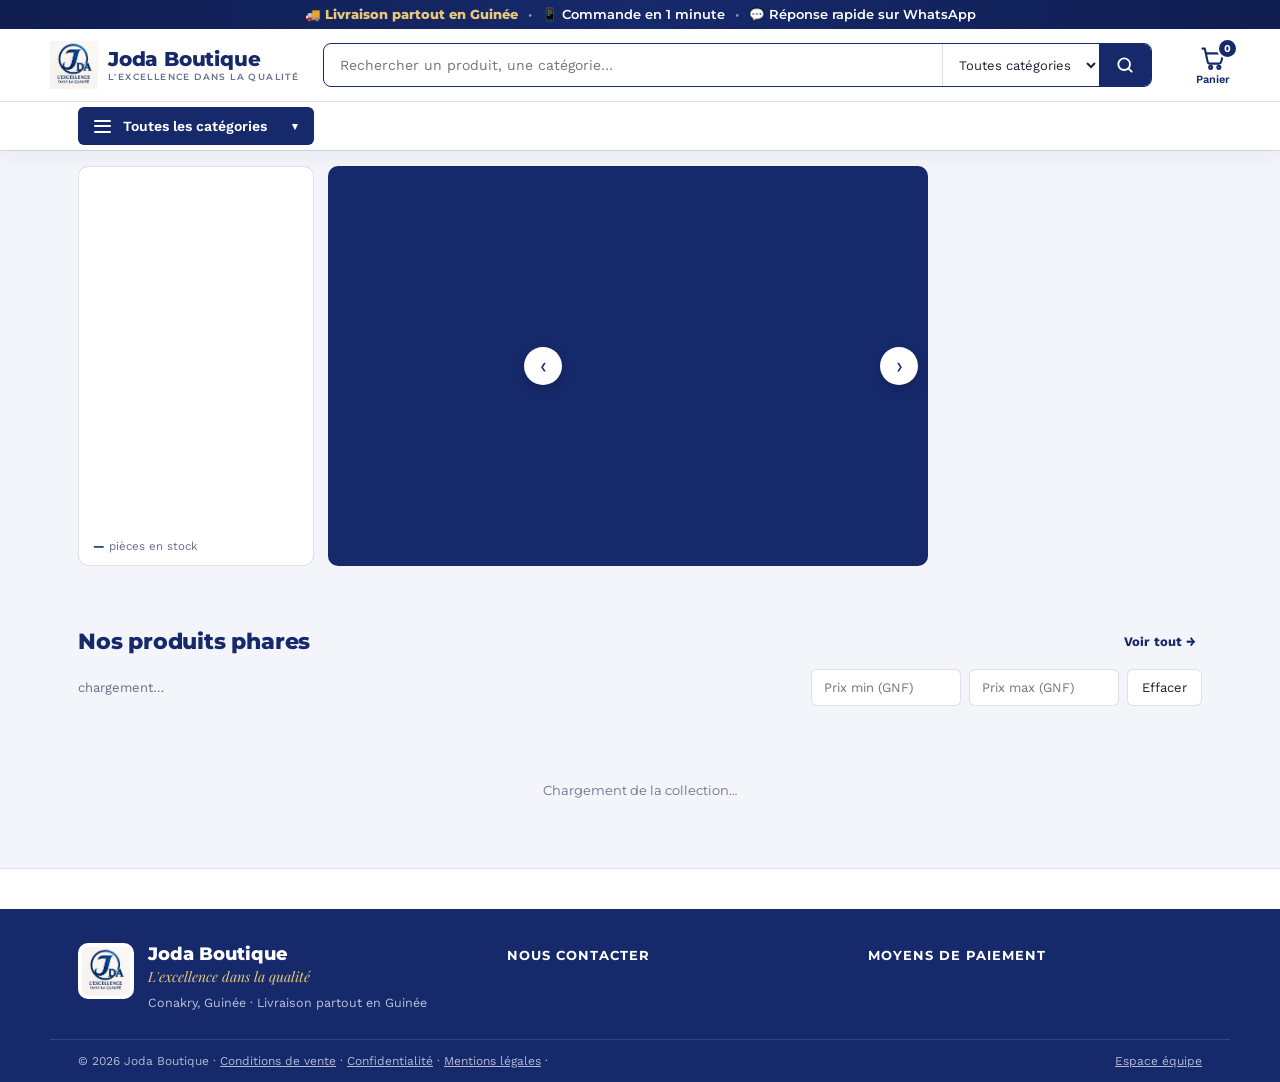
==== commit ededfcdc: "Replace the chat bubble with a WhatsApp button; lighter page - The AI chat bubble called the Anthrop" ====
--- a/index.html
+++ b/index.html
@@ -762,20 +762,9 @@
 </div>
 
 <!-- CHATBOT -->
-<button class="chat-fab" id="chatFab" title="Besoin d'aide ?">💬</button>
-<div class="chat-panel" id="chatPanel">
-  <div class="chat-head">
-    <span>Joda vous répond</span>
-    <button id="chatClose">×</button>
-  </div>
-  <div class="chat-body" id="chatBody">
-    <div class="chat-msg bot">Bonjour ! Je suis l'assistante de Joda Boutique. Je peux vous renseigner sur nos bijoux, les prix, les stocks ou comment commander. Que cherchez-vous ?</div>
-  </div>
-  <div class="chat-input-row">
-    <input class="text-input" id="chatInput" placeholder="Écrivez votre question…">
-    <button id="chatSend">Envoyer</button>
-  </div>
-</div>
+<a class="wa-fab" id="waFab" href="#" target="_blank" rel="noopener" style="display:none;" aria-label="Nous écrire sur WhatsApp" title="Nous écrire sur WhatsApp">
+  <svg viewBox="0 0 24 24" aria-hidden="true"><path d="M17.5 14.4c-.3-.1-1.7-.9-2-1-.3-.1-.5-.1-.7.1-.2.3-.7 1-.9 1.1-.2.2-.3.2-.6.1-.3-.1-1.2-.5-2.3-1.4-.9-.8-1.4-1.7-1.6-2-.2-.3 0-.5.1-.6.1-.1.3-.3.4-.5.1-.1.2-.3.2-.4.1-.2 0-.3 0-.4-.1-.1-.7-1.6-.9-2.2-.2-.6-.5-.5-.7-.5h-.6c-.2 0-.5.1-.7.3-.3.3-1 1-1 2.4s1 2.8 1.2 3c.1.2 2 3.1 4.9 4.3.7.3 1.2.5 1.6.6.7.2 1.3.2 1.8.1.6-.1 1.7-.7 1.9-1.4.2-.7.2-1.2.2-1.4-.1-.1-.3-.2-.6-.3zM12 2a10 10 0 00-8.6 15.1L2 22l5-1.3A10 10 0 1012 2zm0 18.2a8.2 8.2 0 01-4.2-1.2l-.3-.2-3 .8.8-2.9-.2-.3A8.2 8.2 0 1112 20.2z"/></svg>
+</a>
 
 <script src="https://cdn.jsdelivr.net/npm/@supabase/supabase-js@2"></script>
 <script src="script.js"></script>
--- a/style.css
+++ b/style.css
@@ -336,7 +336,7 @@
     z-index:70; border-left:1px solid var(--line); transition:right .3s ease; display:flex; flex-direction:column;
   }
   .drawer.open{ right:0; }
-  .drawer.open ~ .chat-fab, .drawer.open ~ .chat-panel, .drawer.open ~ .promo-countdown{ display:none !important; }
+  .drawer.open ~ .wa-fab, .drawer.open ~ .promo-countdown{ display:none !important; }
   .drawer-head{ padding:22px 22px 16px; border-bottom:1px solid var(--line); display:flex; justify-content:space-between; align-items:center;}
   .drawer-head h3{ font-family:'Montserrat', sans-serif; font-size:20px; font-weight:800; margin:0; color:var(--ink);}
   .drawer-close{ background:none; border:none; color:var(--muted); font-size:22px; }
@@ -716,27 +716,14 @@
   }
 
   /* ---------- CHATBOT ---------- */
-  .chat-fab{
-    position:fixed; bottom:22px; right:22px; z-index:80;
-    background:var(--navy); color:#fff; border:none; border-radius:50%; width:56px; height:56px;
-    font-size:22px; box-shadow:0 10px 26px rgba(22,41,107,0.3); display:flex; align-items:center; justify-content:center;
-  }
-  .chat-panel{
-    position:fixed; bottom:90px; right:22px; z-index:80; width:340px; max-width:calc(100vw - 32px);
-    height:440px; max-height:70vh; background:var(--bg-panel); border:1px solid var(--line); border-radius:10px;
-    display:none; flex-direction:column; overflow:hidden; box-shadow:0 20px 50px rgba(22,41,107,0.18);
-  }
-  .chat-panel.open{ display:flex; }
-  .chat-head{ background:var(--navy); color:#fff; padding:14px 16px; font-family:'Montserrat', sans-serif; font-weight:700; font-size:15px; display:flex; justify-content:space-between; align-items:center;}
-  .chat-head button{ background:none; border:none; color:#fff; font-size:18px; }
-  .chat-body{ flex:1; overflow-y:auto; padding:14px; display:flex; flex-direction:column; gap:10px; }
-  .chat-msg{ max-width:85%; padding:10px 12px; border-radius:10px; font-size:13px; line-height:1.5; }
-  .chat-msg.bot{ background:var(--bg-panel-2); border:1px solid var(--line); align-self:flex-start; border-bottom-left-radius:2px;}
-  .chat-msg.user{ background:var(--navy); color:#fff; align-self:flex-end; border-bottom-right-radius:2px;}
-  .chat-msg.typing{ color:var(--muted); font-style:italic; }
-  .chat-input-row{ display:flex; gap:8px; padding:10px; border-top:1px solid var(--line); }
-  .chat-input-row input{ flex:1; margin:0; }
-  .chat-input-row button{ background:var(--navy); color:#fff; border:none; border-radius:var(--radius); padding:0 14px; font-size:13px; font-weight:600;}
+  .wa-fab{
+    position:fixed; bottom:22px; right:22px; z-index:80; width:58px; height:58px; border-radius:50%;
+    background:#25D366; color:#fff; display:flex; align-items:center; justify-content:center;
+    box-shadow:0 10px 26px rgba(37,211,102,.45); transition:transform .2s;
+  }
+  .wa-fab:hover{ transform:scale(1.06); }
+  .wa-fab svg{ width:32px; height:32px; fill:currentColor; }
+  body.view-admin .wa-fab{ display:none !important; }
 
   /* ---------- WHATSAPP ---------- */
   .wa-btn{
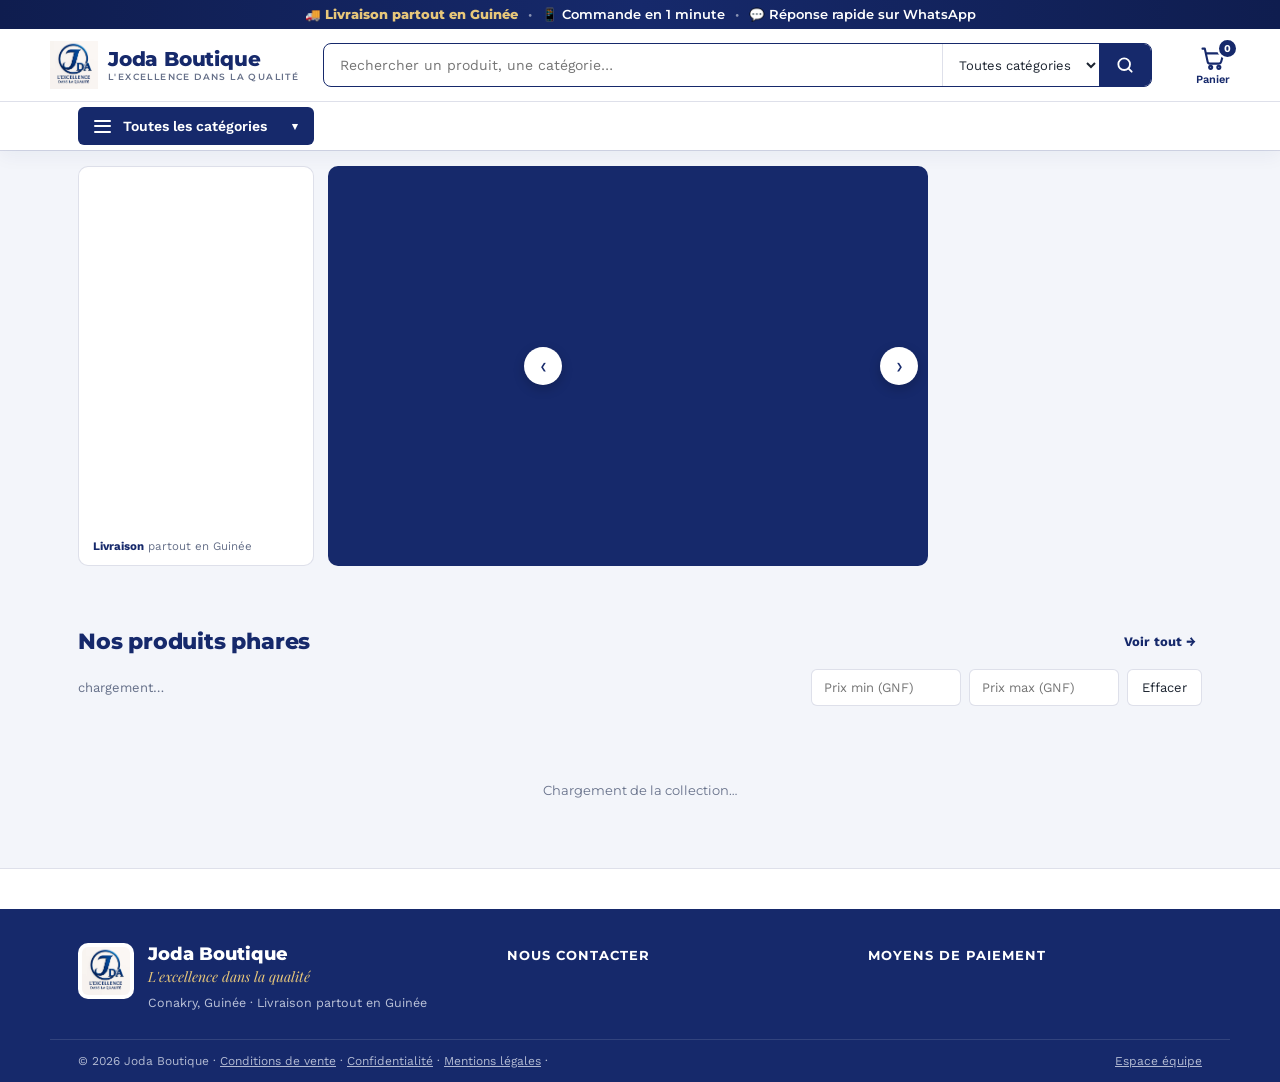
==== commit 21d27879: "Stop showing stock counts to visitors Cards show Disponible, or Plus que N pièces ! when 3 or fewer " ====
--- a/index.html
+++ b/index.html
@@ -5,7 +5,7 @@
 <meta name="viewport" content="width=device-width, initial-scale=1.0">
 <title>Joda Boutique — Bijoux &amp; accessoires à Conakry</title>
 <meta name="description" content="Joda Boutique : Bijoux, sacs et accessoires tendance à Conakry, livrés partout en Guinée. Commande en ligne en 1 minute. Colliers, bracelets, boucles d'oreilles, bagues et sacs à commander en ligne.">
-<link rel="canonical" href="https://jodaboutique.netlify.app/">
+<link rel="canonical" href="https://jodaboutique.com/">
 
 <meta name="google-site-verification" content="EB8HZ5kjyEHUkS-DfUyQeYCZaxkaBXfnv5hFCyeWspw" />
 
@@ -13,13 +13,13 @@
 <meta property="og:site_name" content="Joda Boutique">
 <meta property="og:title" content="Joda Boutique — Bijoux &amp; accessoires à Conakry">
 <meta property="og:description" content="Bijoux, sacs et accessoires tendance à Conakry, livrés partout en Guinée. Commande en ligne en 1 minute.">
-<meta property="og:url" content="https://jodaboutique.netlify.app/">
-<meta property="og:image" content="https://jodaboutique.netlify.app/apercu.jpg">
+<meta property="og:url" content="https://jodaboutique.com/">
+<meta property="og:image" content="https://jodaboutique.com/apercu.jpg">
 <meta property="og:image:alt" content="Bijoux et sacs Joda Boutique">
 <meta name="twitter:card" content="summary_large_image">
 <meta name="twitter:title" content="Joda Boutique — Bijoux &amp; accessoires à Conakry">
 <meta name="twitter:description" content="Bijoux, sacs et accessoires tendance à Conakry, livrés partout en Guinée. Commande en ligne en 1 minute.">
-<meta name="twitter:image" content="https://jodaboutique.netlify.app/apercu.jpg">
+<meta name="twitter:image" content="https://jodaboutique.com/apercu.jpg">
 
 <link rel="icon" type="image/webp" href="logo.webp">
 <link rel="apple-touch-icon" href="logo.webp">
@@ -33,8 +33,8 @@
   "@type": "Store",
   "name": "Joda Boutique",
   "description": "Bijoux et accessoires de qualité à Conakry, Guinée.",
-  "url": "https://jodaboutique.netlify.app/",
-  "image": "https://jodaboutique.netlify.app/logo.webp",
+  "url": "https://jodaboutique.com/",
+  "image": "https://jodaboutique.com/logo.webp",
   "address": {
     "@type": "PostalAddress",
     "addressLocality": "Conakry",
@@ -99,7 +99,7 @@
     <div class="wrap home-grid">
       <aside class="cat-sidebar" id="catSidebar">
         <div class="cat-side-list" id="catSideList"></div>
-        <div class="cat-side-foot"><span id="heroStockCount">—</span> pièces en stock</div>
+        <div class="cat-side-foot"><span>Livraison</span> partout en Guinée</div>
       </aside>
 
       <div class="hero-slider" id="carouselSection">
@@ -363,12 +363,6 @@
           <p class="section-note" style="margin-bottom:12px;">Visites = ouvertures de la page. Clics = actions des visiteurs (j'aime, ajouts au panier).</p>
           <div id="trafficBars"></div>
         </div>
-        <div class="panel">
-          <h4>Rapport hebdomadaire</h4>
-          <p class="section-note" style="margin-bottom:12px;">Génère une analyse des 7 derniers jours : ventes, tendances et recommandations rapides.</p>
-          <button class="btn-primary" id="genWeeklyReportBtn">Générer le rapport de la semaine</button>
-          <div class="report-box" id="weeklyReportBox" style="display:none;"></div>
-        </div>
       </div>
 
       <div id="tab-finances" class="tab-content" style="display:none;">
@@ -432,12 +426,6 @@
             <tbody id="commissionsBody"></tbody>
           </table></div>
         </div>
-        <div class="panel">
-          <h4>Rapport mensuel — analyse globale</h4>
-          <p class="section-note" style="margin-bottom:12px;">Génère une analyse complète du mois : chiffre d'affaires, dépenses, bénéfice, ce qui a marché ou non, et des projections.</p>
-          <button class="btn-primary" id="genReportBtn">Générer le rapport du mois</button>
-          <div class="report-box" id="reportBox" style="display:none;"></div>
-        </div>
       </div>
 
       <div id="tab-mystats" class="tab-content" style="display:none;">
@@ -479,12 +467,6 @@
             <tbody id="myOrdersBody"></tbody>
           </table></div>
           <div class="status-msg" id="myOrdersEmpty" style="display:none;">Aucune commande prise en charge ce mois-ci.</div>
-        </div>
-        <div class="panel">
-          <h4>Mon rapport mensuel</h4>
-          <p class="section-note" style="margin-bottom:12px;">Résumé de votre activité du mois : ventes, commission, et conseils.</p>
-          <button class="btn-primary" id="genMyReportBtn">Générer mon rapport du mois</button>
-          <div class="report-box" id="myReportBox" style="display:none;"></div>
         </div>
       </div>
 
@@ -551,7 +533,7 @@
         </div>
         <div class="panel" style="max-width:520px;">
           <h4>Catégories du catalogue</h4>
-          <p class="section-note" style="margin-bottom:12px;">Créez les catégories qui regrouperont vos produits sur la boutique (ex: Colliers, Bracelets, Sacs). Sur la page d'accueil, la collection est présentée par catégorie : les clients cliquent sur une catégorie pour voir les pièces qu'elle contient.</p>
+          <p class="section-note" style="margin-bottom:12px;">Créez les catégories qui regrouperont vos produits sur la boutique (ex: Colliers, Bracelets, Sacs). Sur la page d'accueil, la collection est présentée par catégorie : les clients cliquent sur une catégorie pour voir les pièces qu'elle contient. Utilisez ↑ ↓ pour choisir l'ordre : les 3 premières sont mises en avant à côté de la grande bannière et dans la phrase d'accueil.</p>
           <div class="form-row" style="grid-template-columns:1fr auto;">
             <input class="text-input" style="margin:0;" id="newCategoryInput" placeholder="Nom de la catégorie">
             <button class="btn-mini" id="addCategoryBtn" style="height:38px;">Ajouter</button>
--- a/style.css
+++ b/style.css
@@ -280,6 +280,12 @@
     border-radius:20px; padding:6px 12px; margin:0 8px 8px 0; font-size:13px;
   }
   .cat-chip button{ background:none; border:none; color:var(--wine); font-size:15px; line-height:1; padding:0; }
+  .cat-row{ display:flex; align-items:center; gap:8px; background:var(--bg-panel-2); border:1px solid var(--line); border-radius:8px; padding:6px 8px 6px 10px; margin-bottom:6px; font-size:13.5px; }
+  .cat-row .cat-pos{ width:20px; color:var(--muted); font-weight:600; }
+  .cat-row .cat-row-name{ flex:1; font-weight:600; }
+  .cat-row button{ width:30px; height:30px; border:1px solid var(--line); background:#fff; border-radius:6px; font-size:15px; line-height:1; color:var(--navy); cursor:pointer; }
+  .cat-row button:disabled{ opacity:.35; cursor:default; }
+  .cat-row button.del{ color:var(--wine); }
   .tag-card{
     position:relative; background:#fff; border:1px solid var(--line); border-radius:10px;
     padding:12px 12px 14px; display:flex; flex-direction:column;
@@ -660,7 +666,6 @@
   /* ---------- FINANCES ---------- */
   .fin-form{ display:grid; grid-template-columns:1.4fr 1fr 1fr auto; gap:10px; align-items:center; margin-bottom:14px;}
   @media (max-width:640px){ .fin-form{ grid-template-columns:1fr; } }
-  .report-box{ background:var(--bg-panel-2); border:1px solid var(--line); border-radius:6px; padding:20px; margin-top:16px; font-size:14px; line-height:1.65; white-space:pre-wrap;}
   .num-pos{ color:var(--navy); font-family:'Montserrat', sans-serif;}
   .num-neg{ color:var(--wine); font-family:'Montserrat', sans-serif;}
 
